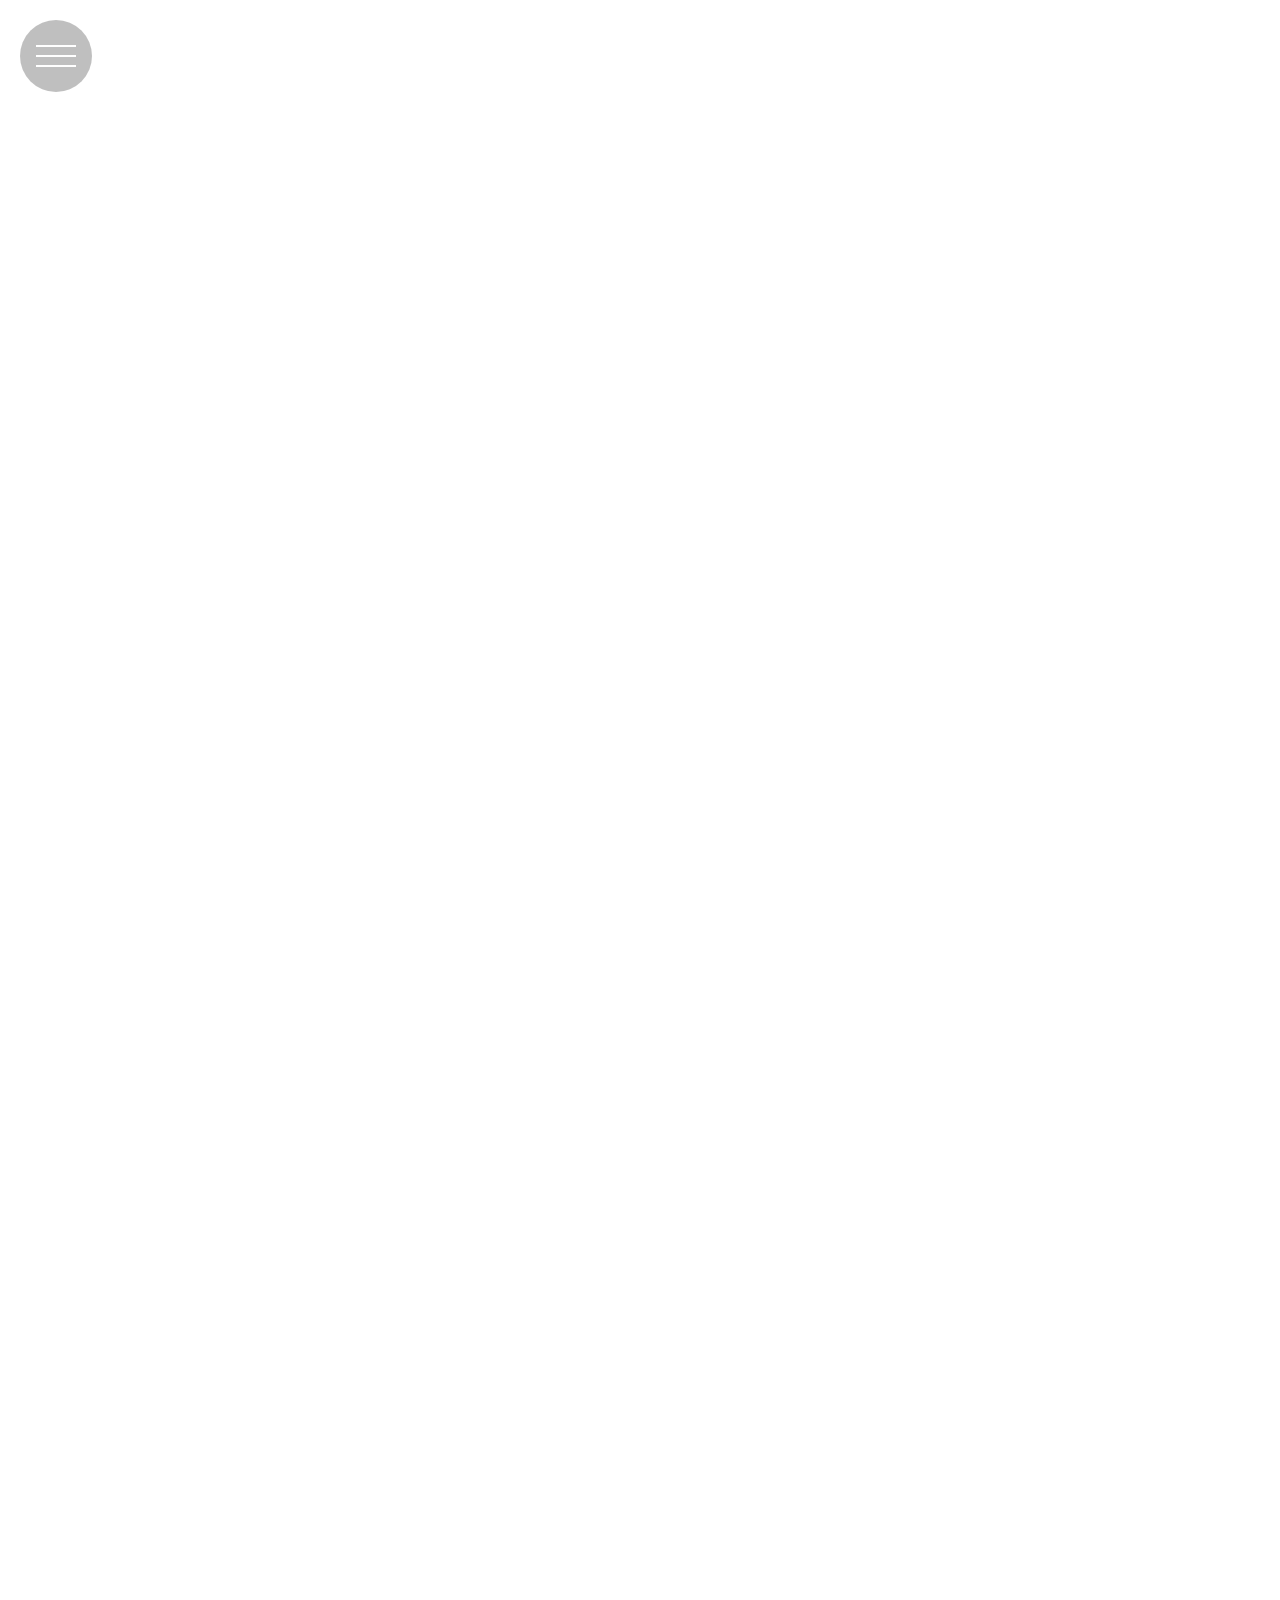
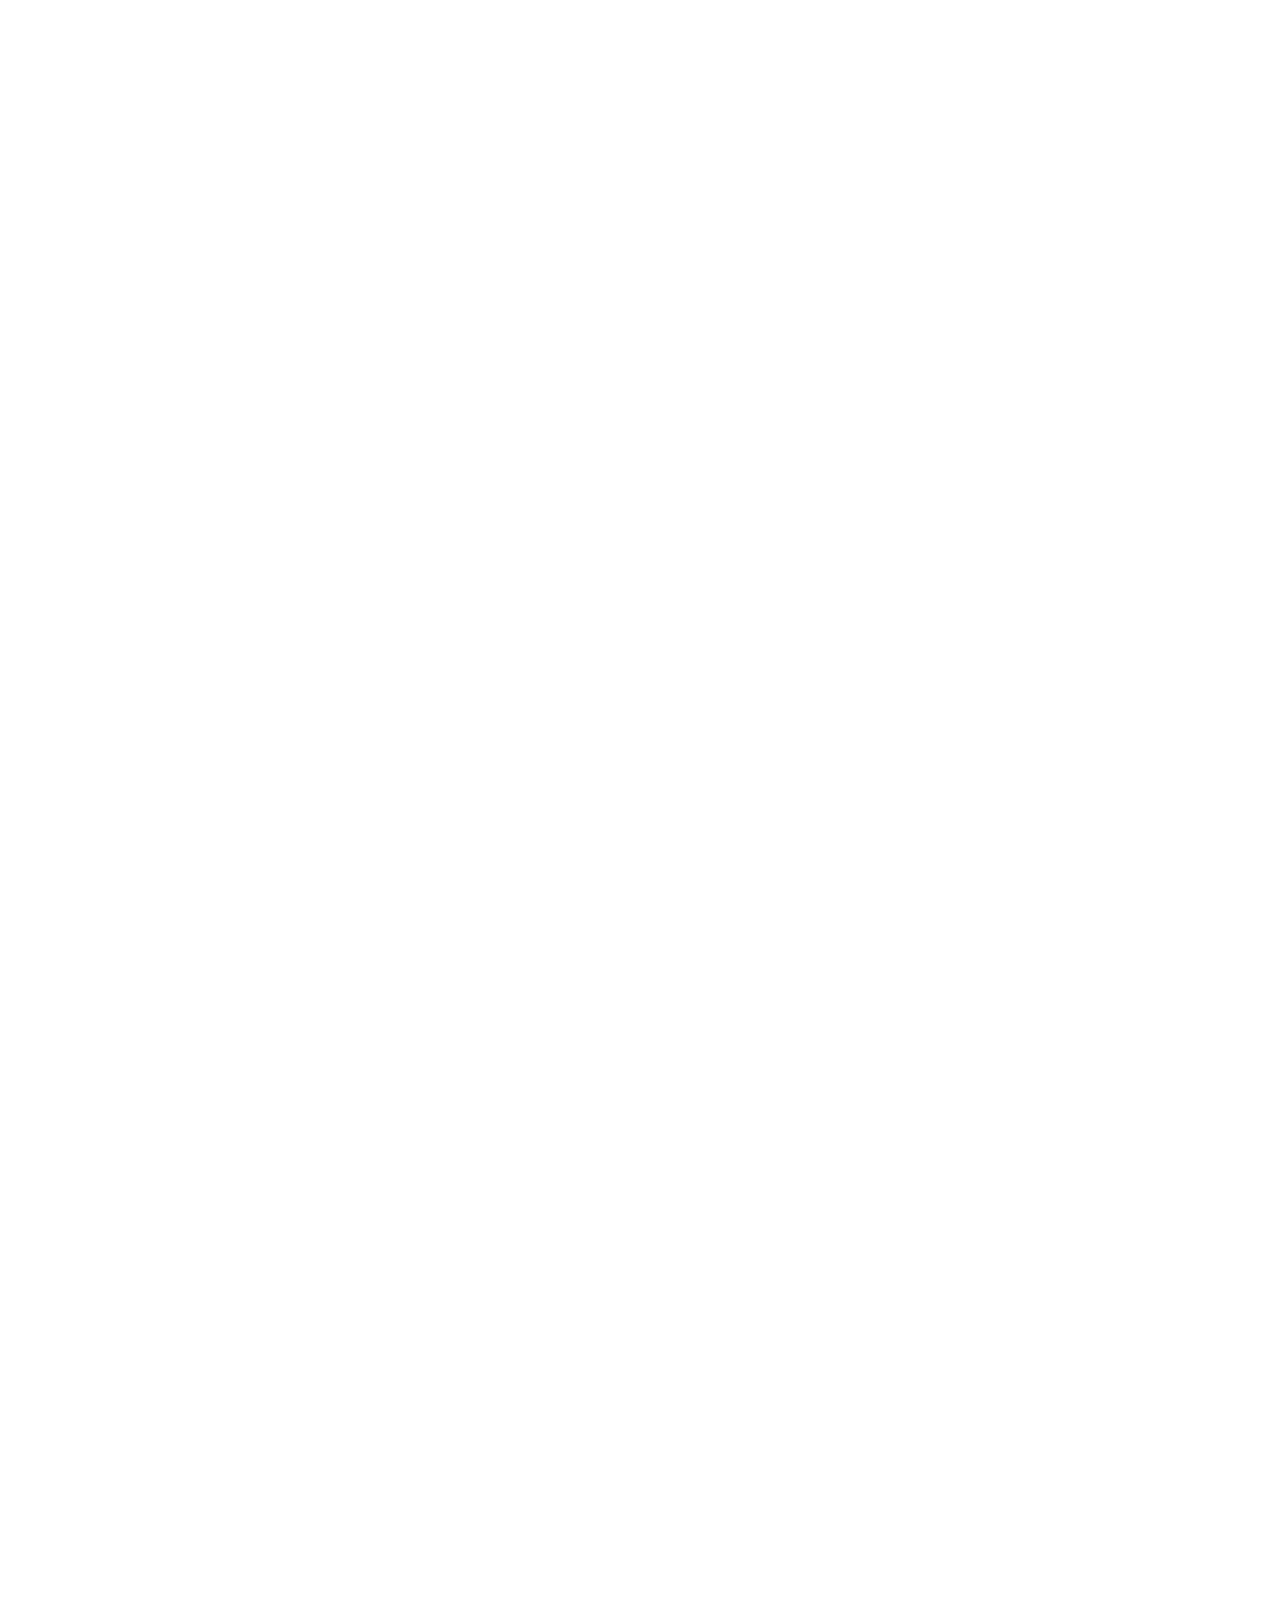
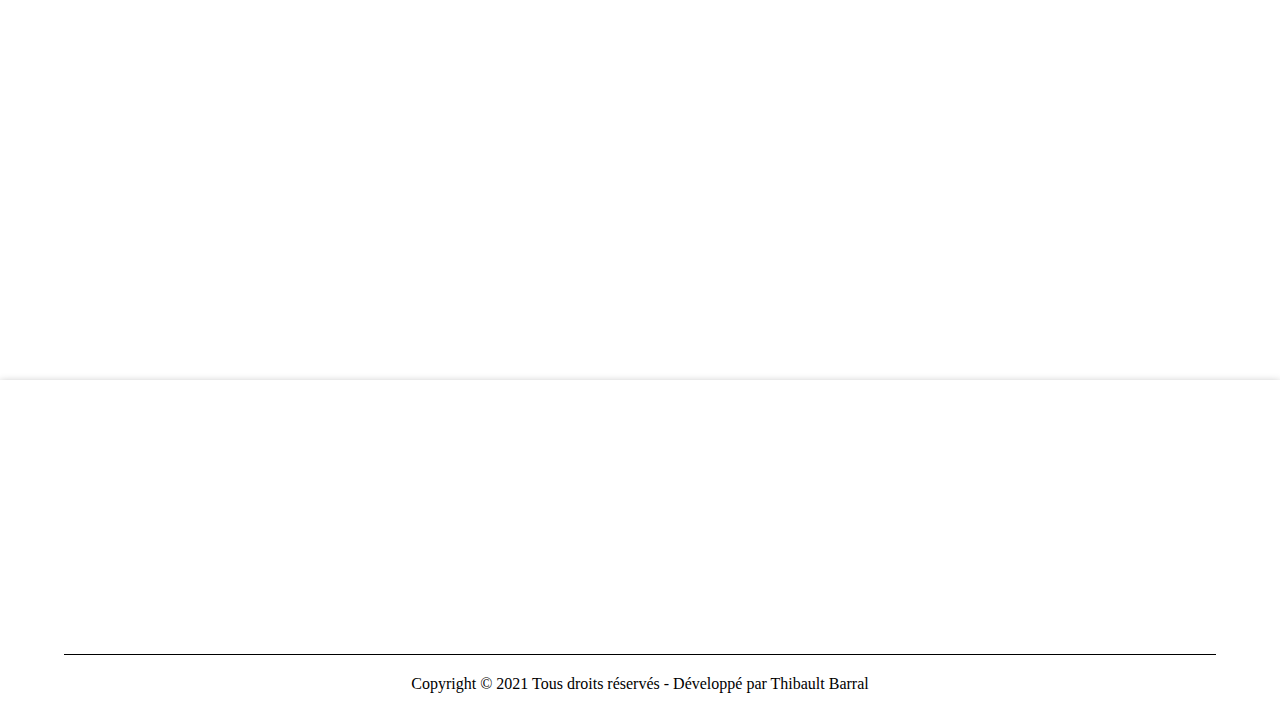
==== index.html @ 625fae6d "ajout vueweather" ====
<!DOCTYPE html>
<html lang="fr-FR">
<head>
    <meta charset="UTF-8">
    <title>Thibault Barral</title>
    <meta name="viewport" content="width=device-width, initial-scale=1.0">
    <link rel="icon" href="assets/media/images/logo.png">
    <link rel="stylesheet" href="assets/css/style.css">
    <meta name="Description" content="Portfolio de Thibault Barral">
    <meta name="Keywords" content="cv, Thibault Barral, portfolio">
    <meta name="Subject" content="Portfolio">
    <meta name="Author" content="Thibault Barral">
    <meta name="Publisher" content="GitHub">
    <meta name="Reply-To" content="thibault.barral3347@gmail.com">
    <meta name='language' content='FR'>
    <meta name='target' content='all'>
    <meta name='theme-color' content='#707070'>
    <script src="https://cdnjs.cloudflare.com/ajax/libs/jquery/3.5.1/jquery.min.js"></script>
</head>
<body>

    <!--Burger Menu-->
    <section>
        <div class="menu-wrap">
        <input type="checkbox" class="toggler">
        <div class="hamburger"><div></div></div>
        <div class="menu">
            <div>
            <div>
                <ul>
                <li><a href="#">Accueil</a></li>
                <li><a href="#apropos">À Propos</a></li>
                <li><a href="#portfolio">Portfolio</a></li>
                </ul>
            </div>
            </div>
        </div>
        </div>
    </section>

<header class="showcase reveal">
    <div class="container textcenter showcase-inner">
        <div class="reveal-1">
            <h1>Thibault Barral</h1>
        </div>
        <section class="row wrap xLarge-12 large-12 medium-12 small-12 xSmall-12 center white" style="margin-top: 20px;">
            <div class="xLarge-4 large-4 medium-12 small-12 xSmall-12">
                <div class="reveal-3">
                    <p>Mindset</p>
                </div>
            </div>
            <div class="xLarge-4 large-4 medium-12 small-12 xSmall-12 center">
                <div class="center  reveal-2">
                    <p>-</p>
                </div>
                <div class="reveal-3">
                    <p style="padding: 6px;" >Web Developer</p>
                </div>
                <div class="center  reveal-2">
                    <p>-</p>
                </div>
            </div>
            <div class="xLarge-4 large-4 medium-12 small-12 xSmall-12">
                <div class="reveal-3">
                    <p>Etudiant</p>
                </div>
            </div>
        </section>
    </div>
</header>

<main>

    <!--ESPACE section-->
    <section id="apropos" class="row wrap" style="height: 10vh;">
        <div class="xLarge-12 large-12 medium-12 small-12 xSmall-12">
        </div>
    </section>

    <!--Deuxième section-->
    <section class="row wrap">
        <div class="xLarge-12 large-12 medium-12 small-12 xSmall-12">
            <div class="center column reveal">
                <div class="padd-around title center reveal-1">
                    <h1 style="font-size: 3em;">
                        À Propos</h1>
                </div>
                <div class="line reveal-2"></div>
                <div class="padd-around column apropos reveal-3">
                    <p>Je suis passionné d'informatique depuis tout petit. 
                        Diplômé d'un bac Scientifique, je m'intéresse aux sciences et d'autant plus aux nouvelles technologies qui nous entourent chaque jour. 
                        Etudiant en première année DevOps/SysOps à l'EPSI Bordeaux.
                    </p>
                    <a style="font-weight: 400; margin-top: 10px;" id="cv" href="assets/media/images/Curriculum Vitæ Thibault Barral.pdf" download="Curriculum Vitæ Thibault Barral.pdf">
                        Voici mon Curriculum vitæ
                    </a>
                </div>
            </div>
        </div>
    </section>

    <!--ESPACE section-->
    <section class="row wrap" style="height: 10vh;">
        <div class="xLarge-12 large-12 medium-12 small-12 xSmall-12">
        </div>
    </section>

    <!--Troisième section-->
    <section id="bloc" class="row wrap white reveal">
        <div class="xLarge-4 large-4 medium-12 small-12 xSmall-12 reveal-1">
            <div class="padd-around">
                <div class="padd-around column bloc">
                    <div class="center">
                        <h3>Compétences :</h3>
                    </div>
                    <div class="skills">
                        <div class="skill">
                            <div class="skill-name">HTML/CSS</div>
                            <div class="skill-bar">
                                <div class="skill-per" per="70"></div>
                            </div>
                        </div>
                        
                        <div class="skill">
                            <div class="skill-name">JS</div>
                            <div class="skill-bar">
                                <div class="skill-per" per="10"></div>
                            </div>
                        </div>
                        
                        <div class="skill">
                            <div class="skill-name">Linux</div>
                            <div class="skill-bar">
                                <div class="skill-per" per="20"></div>
                            </div>
                        </div>

                        <div class="skill">
                            <div class="skill-name">Vs Code</div>
                            <div class="skill-bar">
                                <div class="skill-per" per="50"></div>
                            </div>
                        </div>
                    
                        <div class="skill">
                            <div class="skill-name">Git / GitHub</div>
                            <div class="skill-bar">
                                <div class="skill-per" per="40"></div>
                            </div>
                        </div>
                    
                        <div class="skill">
                            <div class="skill-name">Adobe XD</div>
                            <div class="skill-bar">
                                <div class="skill-per" per="60"></div>
                            </div>
                        </div>
                    </div>
                </div>
            </div>
        </div>
        <div class="xLarge-4 large-4 medium-12 small-12 xSmall-12 reveal-2">
            <div class="padd-around">
                <div class="padd-around column bloc">
                    <div class="center">
                        <h3>Centres d'intérêt :</h3>
                    </div>
                    <div class="skills">
                        <div class="skill">
                            <div class="skill-name">Tennis de table</div>
                            <div class="skill-bar">
                                <div class="skill-per" per="100"></div>
                            </div>
                        </div>
                        
                        <div class="skill">
                            <div class="skill-name">Sciences</div>
                            <div class="skill-bar">
                                <div class="skill-per" per="70"></div>
                            </div>
                        </div>
                        
                        <div class="skill">
                            <div class="skill-name">Business</div>
                            <div class="skill-bar">
                                <div class="skill-per" per="50"></div>
                            </div>
                        </div>
                    </div>
                </div>
            </div>
        </div>
        <div class="xLarge-4 large-4 medium-12 small-12 xSmall-12 reveal-3">
            <div class="padd-around">
                <div class="padd-around column bloc">
                    <div class="center">
                        <h3>Ambitions :</h3>
                    </div>
                    <div class="skill-name">
                        <p>Continuer à développer tous les jours</p>
                    </div>
                    <div class="skill-name">
                        <p>Monter un e-commerce</p>
                    </div>
                    <div class="skill-name">
                        <p>Se dépasser chaque jour</p>
                    </div>
                </div>
            </div>
        </div>
    </section>

    <!--ESPACE section-->
    <section id="portfolio" class="row wrap" style="height: 10vh;">
        <div class="xLarge-12 large-12 medium-12 small-12 xSmall-12">
        </div>
    </section>

    <!--Quatrième section-->
    <section class="row wrap">
        <div class="padd-around center column reveal">
            <div class="padd-around title center reveal-1">
                <h1 style="font-size: 3em;">
                    Portfolio
                </h1>
            </div>
            <div class="line reveal-2"></div>
            <div id="prtfl" class="row wrap">
                <div class="xLarge-4 large-4 medium-12 small-12 xSmall-12 reveal-3">
                    <div class="padd-around column center">
                        <img src="assets/media/images/mockup-ordi.jpg" alt="mockup puresweat">
                        <a target="_blank" href="https://github.com/PuresweatApp">
                            <h2>Puresweat</h2>
                        </a>
                        <p>Puresweat est une application pour trouver le meilleur terrain de basket et de foot près de Bordeaux et ses alentours</p>
                    </div>
                </div>
                <div class="xLarge-4 large-4 medium-12 small-12 xSmall-12 reveal-3">
                    <div class="padd-around column center">
                        <img src="assets/media/images/mockup-ordi scuderia ferrari.jpg.png" alt="mockup Scuderia-Ferrari">
                        <a target="_blank" href="https://github.com/ThibaultBarral/Scuderia-Ferrari">
                            <h2>Scuderia Ferrari</h2>
                        </a>
                        <p>Scuderia Ferrari est un site réalisé en classe à partir de php et phpMyAdmin</p>
                    </div>
                </div>
                <div class="xLarge-4 large-4 medium-12 small-12 xSmall-12 reveal-3">
                    <div class="padd-around column center">
                        <img src="assets/media/images/mockup vueweather.png" alt="mockup vueweather">
                        <a target="_blank" href="https://github.com/ThibaultBarral/VueWeather">
                            <h2>VueWeather</h2>
                        </a>
                        <p>VueWeather est une application web développée en VueJS</p>
                    </div>
                </div>
                <div class="xLarge-4 large-4 medium-12 small-12 xSmall-12 reveal-3">
                    <div class="padd-around column center">
                        <img src="assets/media/images/mockup-ordi construction.png" alt="mockup construction">
                        <a href="">
                            <h2>Coming soon ...</h2>
                        </a>
                        <p>En cours de développement</p>
                    </div>
                </div>
            </div>
        </div>
    </section>

    <!--ESPACE section-->
    <section class="row wrap" style="height: 10vh;">
        <div class="xLarge-12 large-12 medium-12 small-12 xSmall-12">
        </div>
    </section>

</main>

<!--Pied de page-->
<footer>
    <section class="row wrap reveal" style="justify-content: center;">
        <div class="xLarge-6 large-6 medium-12 small-12 xSmall-12 center">
            <div class="padd-around ">
                <p class="reveal-1">
                    <img class="footer-logo" src="assets/media/images/maplocalization_89142.svg" alt="logo localisation">
                    Localisation
                </p>
                <ul class="reveal-2">
                    <li>Bordeaux et ses alentours</li>
                    <li>Toute la France par télé-travail</li>
                </ul>
            </div>
        </div>
        <div class="xLarge-6 large-6 medium-12 small-12 xSmall-12 center">
            <div class="padd-around">
                <p class="reveal-1">
                    <img class="footer-logo" src="assets/media/images/logo.png" alt="logo thibault barral">
                    Contact
                </p>
                <ul class="reveal-2">
                    <li>
                        <a href="mailto:thibault.barral3347@gmail.com">Email : thibault.barral3347@gmail.com</a>
                    </li>
                    <li>
                        <a href="tel:+33675976932">Tel : 06 75 97 69 32</a>
                    </li>
                </ul>
            </div>
        </div>
        <div class="linefooter"></div>
        <div class="padd-around" style="text-align: center; line-height: normal;">
            Copyright © 2021 Tous droits réservés - Développé par Thibault Barral
        </div>
    </section>
</footer>

<script>
    $('.skill-per').each(function(){
        var $this = $(this);
        var per = $this.attr('per');
        $this.css("width",per+'%');
        $({animatedValue: 0}).animate({animatedValue: per},{
            duration: 1000,
            step: function(){
                $this.attr('per', Math.floor(this.animatedValue) + '%');
            },
            complete: function(){
                $this.attr('per', Math.floor(this.animatedValue) + '%');
            }
        });
    });
</script>
<script type="text/javascript" src="assets/js/script.js"></script>
</body>
</html>
---- assets/css/style.css ----
@import url(fonts.css);
@import url(reboot.css);
@import url(responsive.css);

html {
    scroll-behavior: smooth;
}

body {
    margin: 0;
    padding: 0;
    box-sizing: border-box;
    background-color: #ffffff;
    color: #707070;
}

section {
    width: 100%;
}

.row {
    display: flex;
}

.wrap {
    flex-wrap: wrap;
}

.margin-around {
    display: flex;
    margin: 20px;
    width: calc(100% - 40px);
}

.padd-around {
    display: flex;
    padding: 20px;
    width: calc(100% - 40px);
}

.column {
    display: flex;
    flex-direction: column;
}

.center {
    display: flex;
    justify-content: center;
    align-items: center;
}

.x-center {
    justify-content: center;
}

.y-center {
    align-items: center;
}

.active a {
    color: white;
}

header {
    display: flex;
    justify-content: space-between;
    align-items: center;
}

main {
    display: flex;
    flex-direction: column;
    justify-content: flex-start;
    align-items: flex-start;
    width: 100%;
}

/*=============================================================
                            Burger Menu
=============================================================*/
/* CORE STYLES */
:root {
    --primary-color: rgba(169,169,169, 0.75);
    --overlay-color: rgba(169,169,169, 0.75);
    --menu-speed: 0.75s;
}
  
.container {
    max-width: 960px;
    margin: auto;
    overflow: hidden;
    padding: 0 3rem;
}
  
.showcase {
    color: #fff;
    height: 100vh;
    position: relative;
}
  
.showcase:before {
    content: '';
    background: url("../media/images/Channel-Art-lifestyle.png") no-repeat center center/cover;
    position: absolute;
    top: 0;
    left: 0;
    width: 100%;
    height: 100%;
    z-index: -1;
}
  
.showcase .showcase-inner {
    display: flex;
    flex-direction: column;
    align-items: center;
    justify-content: center;
    text-align: center;
    height: 100%;
}
  
.showcase p {
    font-size: 1.3rem;
}
  
/* MENU STYLES */
.menu-wrap {
    position: fixed;
    top: 0;
    left: 0;
    z-index: 1;
}
  
.menu-wrap .toggler {
    position: absolute;
    top: 22px;
    left: 22px;
    z-index: 2;
    cursor: pointer;
    width: 60px;
    height: 60px;
    padding: 1rem;
    opacity: 0;
    display: flex;
    align-items: center;
    justify-content: center;
}
  
.menu-wrap .hamburger {
    position: absolute;
    top: 0;
    left: 0;
    border-radius: 50px;
    z-index: 1;
    width: 40px;
    height: 40px;
    margin: 20px;
    padding: 1rem;
    background: var(--primary-color);
    display: flex;
    align-items: center;
    justify-content: center;
}
  
/* Hamburger Line */
.menu-wrap .hamburger > div {
    position: relative;
    flex: none;
    width: 100%;
    height: 2px;
    background: #fff;
    display: flex;
    align-items: center;
    justify-content: center;
    transition: all 0.4s ease;
}
  
/* Hamburger Lines - Top & Bottom */
.menu-wrap .hamburger > div::before,
.menu-wrap .hamburger > div::after {
    content: '';
    position: absolute;
    z-index: 1;
    top: -10px;
    width: 100%;
    height: 2px;
    background: inherit;
}
  
/* Moves Line Down */
.menu-wrap .hamburger > div::after {
    top: 10px;
}
  
/* Toggler Animation */
.menu-wrap .toggler:checked + .hamburger > div {
    transform: rotate(135deg);
}
  
/* Turns Lines Into X */
.menu-wrap .toggler:checked + .hamburger > div:before,
.menu-wrap .toggler:checked + .hamburger > div:after {
    top: 0;
    transform: rotate(90deg);
}
  
/* Rotate On Hover When Checked */
.menu-wrap .toggler:checked:hover + .hamburger > div {
    transform: rotate(225deg);
}
  
/* Show Menu */
.menu-wrap .toggler:checked ~ .menu {
    visibility: visible;
}
  
.menu-wrap .toggler:checked ~ .menu > div {
    transform: scale(1);
    transition-duration: var(--menu-speed);
}
  
.menu-wrap .toggler:checked ~ .menu > div > div {
    opacity: 1;
    transition:  opacity 0.4s ease 0.4s;
}
  
.menu-wrap .menu {
    position: fixed;
    top: 0;
    left: 0;
    width: 100%;
    height: 100%;
    visibility: hidden;
    overflow: hidden;
    display: flex;
    align-items: center;
    justify-content: center;
}
  
.menu-wrap .menu > div {
    background: rgb(169 169 169 / 90%);
    border-radius: 50%;
    width: 250vw;
    height: 250vw;
    display: flex;
    flex: none;
    align-items: center;
    justify-content: center;
    transform: scale(0);
    transition: all 0.4s ease;
}
  
.menu-wrap .menu > div > div {
    text-align: center;
    max-width: 90vw;
    max-height: 100vh;
    opacity: 0;
    transition: opacity 0.4s ease;
}
  
.menu-wrap .menu > div > div > ul > li {
    list-style: none;
    color: #fff;
    font-size: 1.5rem;
    padding: 1rem;
}
  
.menu-wrap .menu > div > div > ul > li > a {
    color: inherit;
    text-decoration: none;
    transition: color 0.4s ease;
}

/*=============================================================
                            FOOTER
=============================================================*/
.footer-logo {
    width: 40px;
    margin-right: 15px;
}

footer {
    color: black;
    box-shadow: 0 2px 8px rgba(0, 0, 0, 0.3);
}

footer .padd-around {
    display: flex;
    flex-direction: column;
    justify-content: flex-start;
    align-items: center;
}

footer .padd-around ul li {
    display: flex;
    justify-content: flex-start;
    align-items: center;
    width: 100%;
    padding: 5px 0;
}

footer .padd-around p {
    color: #000000;
    display: flex;
    justify-content: flex-start;
    align-items: center;
    margin-bottom: 20px;
    font-size: 22px;
}

.linefooter {
    margin-top: 10px;
    height: 1px;
    width: 90%;
    background-color: black;
}

/*=============================================================
                            TEXT
=============================================================*/
.textcenter {
    display: flex;
    justify-content: center;
    font-weight: 300;
    text-transform: uppercase;
    font-size: 32px;
    text-align: center;
    align-items: center;
    color: white;
}

.white {
    color: #ffffff;
}

.title {
    font-weight: 700!important;
}

.line {
    height: 2px;
    width: 150px;
    background-color: #707070;
}

.apropos {
    text-align: center!important;
    max-width: 720px!important;
    margin-bottom: 32px!important;
    margin-right: auto!important;
    margin-left: auto!important;
    letter-spacing: .0125em!important;
    font-size: 1.25rem!important;
    line-height: 2rem;
    font-weight: 300;
}

#cv:hover {
    text-decoration: underline;
}

/*=============================================================
                            BLOC
=============================================================*/
.bloc {
    border-radius: 10px;
    box-shadow: 4px 4px 8px rgba(0, 0, 0, 0.3);
    margin: 20px 0;
    background-color: #707070;
}

#bloc h3  p{
    margin-bottom: 12px;
}

.skills {
    width: 110%;
    max-width: 100%;
}

.skill-name {
    font-size: 15px;
    text-transform: uppercase;
    margin: 20px 0;
    margin-bottom: 9px;
}

.skill-bar {
    height: 6px;
    background: #cacaca;
    border-radius: 8px;
}

.skill-per {
    height: 6px;
    background-color: #edc531;
    border-radius: 8px;
    width: 0;
    transition: 1s linear;
    position: relative;
}

.skill-per::before {
    content: attr(per);
    position: absolute;
    padding: 4px;
    background-color: #000;
    color: #fff;
    font-size: 12px;
    border-radius: 4px;
    top: -35px;
    right: 0;
    transform: translateX(50%);
}

.skill-per::after {
    content: '';
    position: absolute;
    width: 8px;
    height: 8px;
    background-color: #000;
    top: -19px;
    right: 0;
    transform: translateX(50%) rotate(45deg);
    border-radius: 2px;
}

/*=============================================================
                            PORTFOLIO
=============================================================*/
#prtfl img {
    width: 90%;
    border-radius: 10px;
}

#prtfl h2 {
    text-transform: uppercase;
    margin-top: 20px;
    margin-bottom: 15px;
}

#prtfl h2:hover {
    text-decoration: underline;
}

#prtfl p {
    text-align: center!important;
    margin-right: 30px!important;
    margin-left: 30px!important;
    line-height: 1.2em;
}

/*=============================================================
                    La partie du tunning
=============================================================*/
.btn {
    transition-duration: 0.4s;
    border: 2px solid #555555;
    padding: 10px 24px;
    text-align: center;
    text-decoration: none;
    display: inline-block;
    border-radius: 12px;
    font-size: 16px;
  }

.btn:hover {
    background-color: #555555;
    color: white;
}

.reveal [class*="reveal-"] {
    opacity: 0!important;
    transform: translateY(20px)!important;
}

[class*="reveal-"]{
    transition: 2s cubic-bezier(.5, 0, 0, 1);
}

.reveal-2 {
    transition-delay: .3s;
}

.reveal-3 {
    transition-delay: .5s;
}

@media (prefers-reduced-motion: reduce) {
    .reveal [class*="reveal-"] {
        opacity: 1!important;
        transform: translateY(0px)!important;
    }
    [class*="reveal-"]{
        transition-duration: 0s!important;
        transition-delay: 0s!important;
    }
}
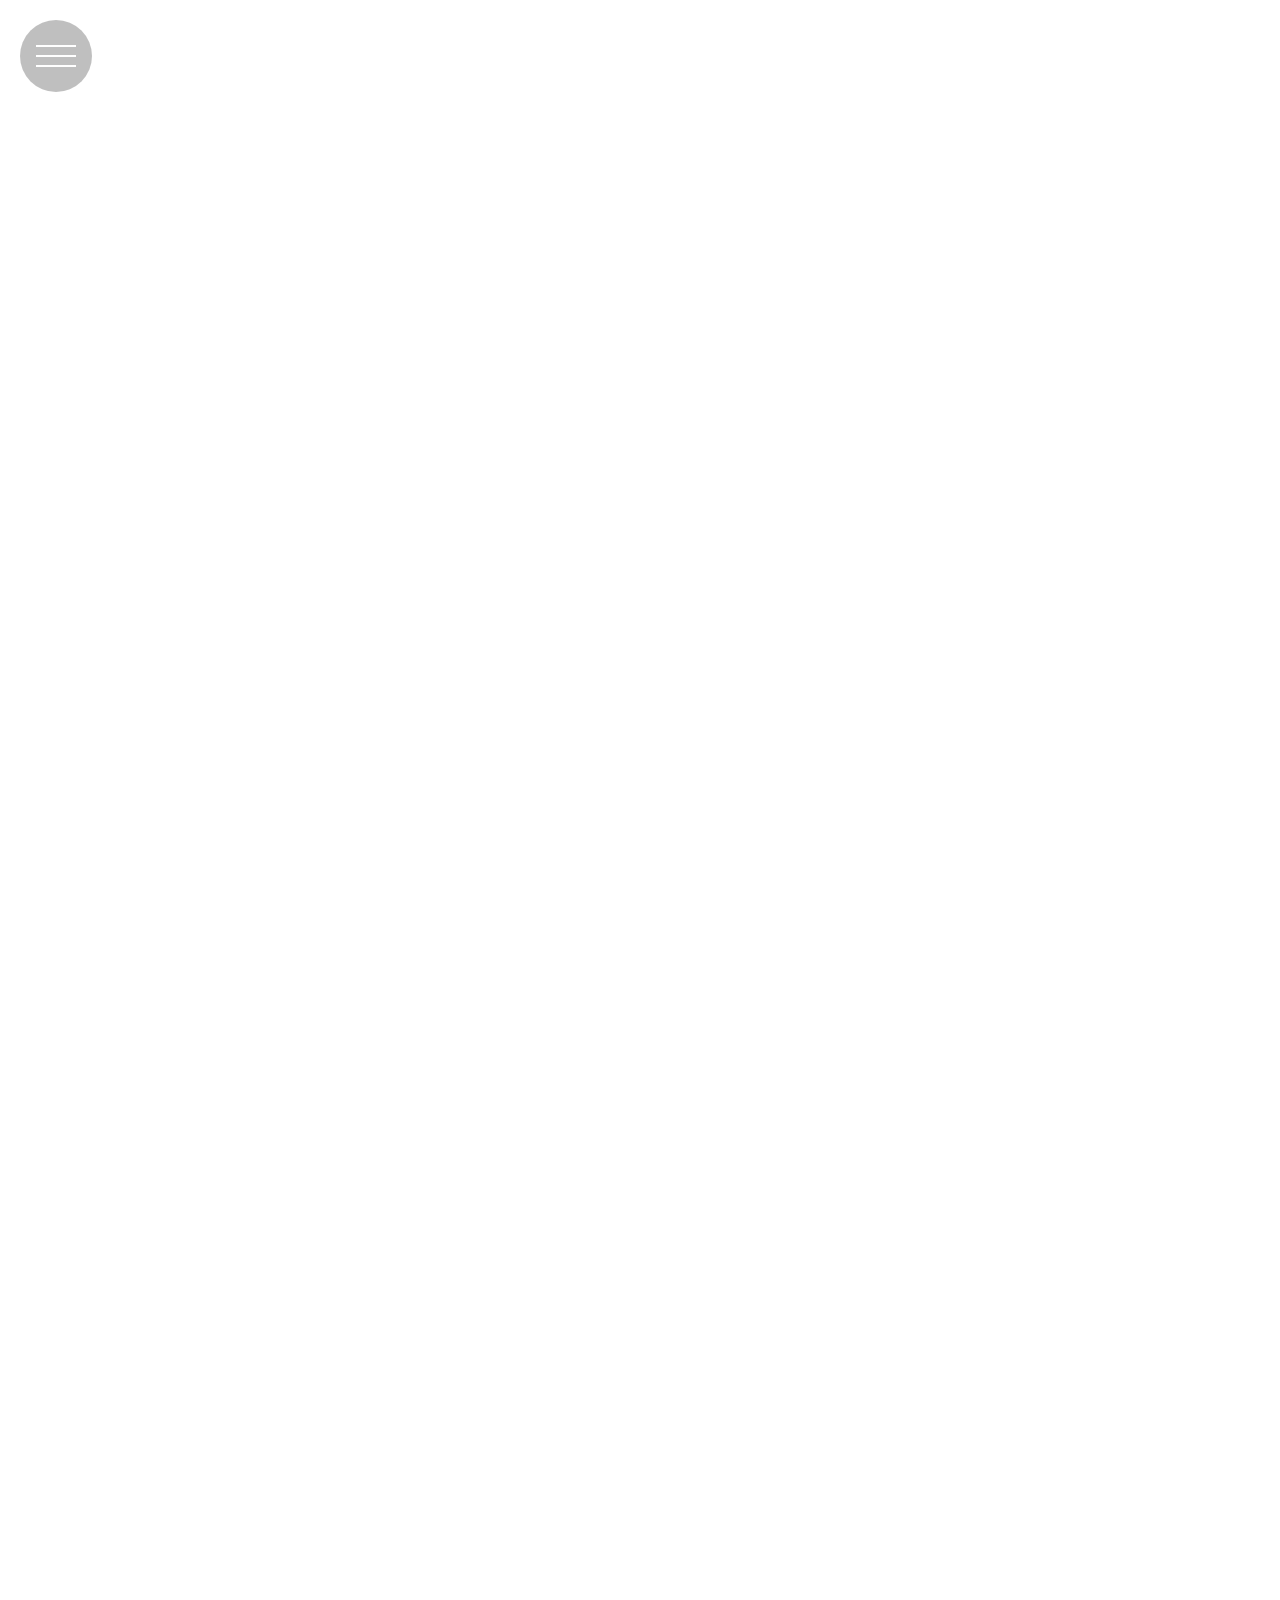
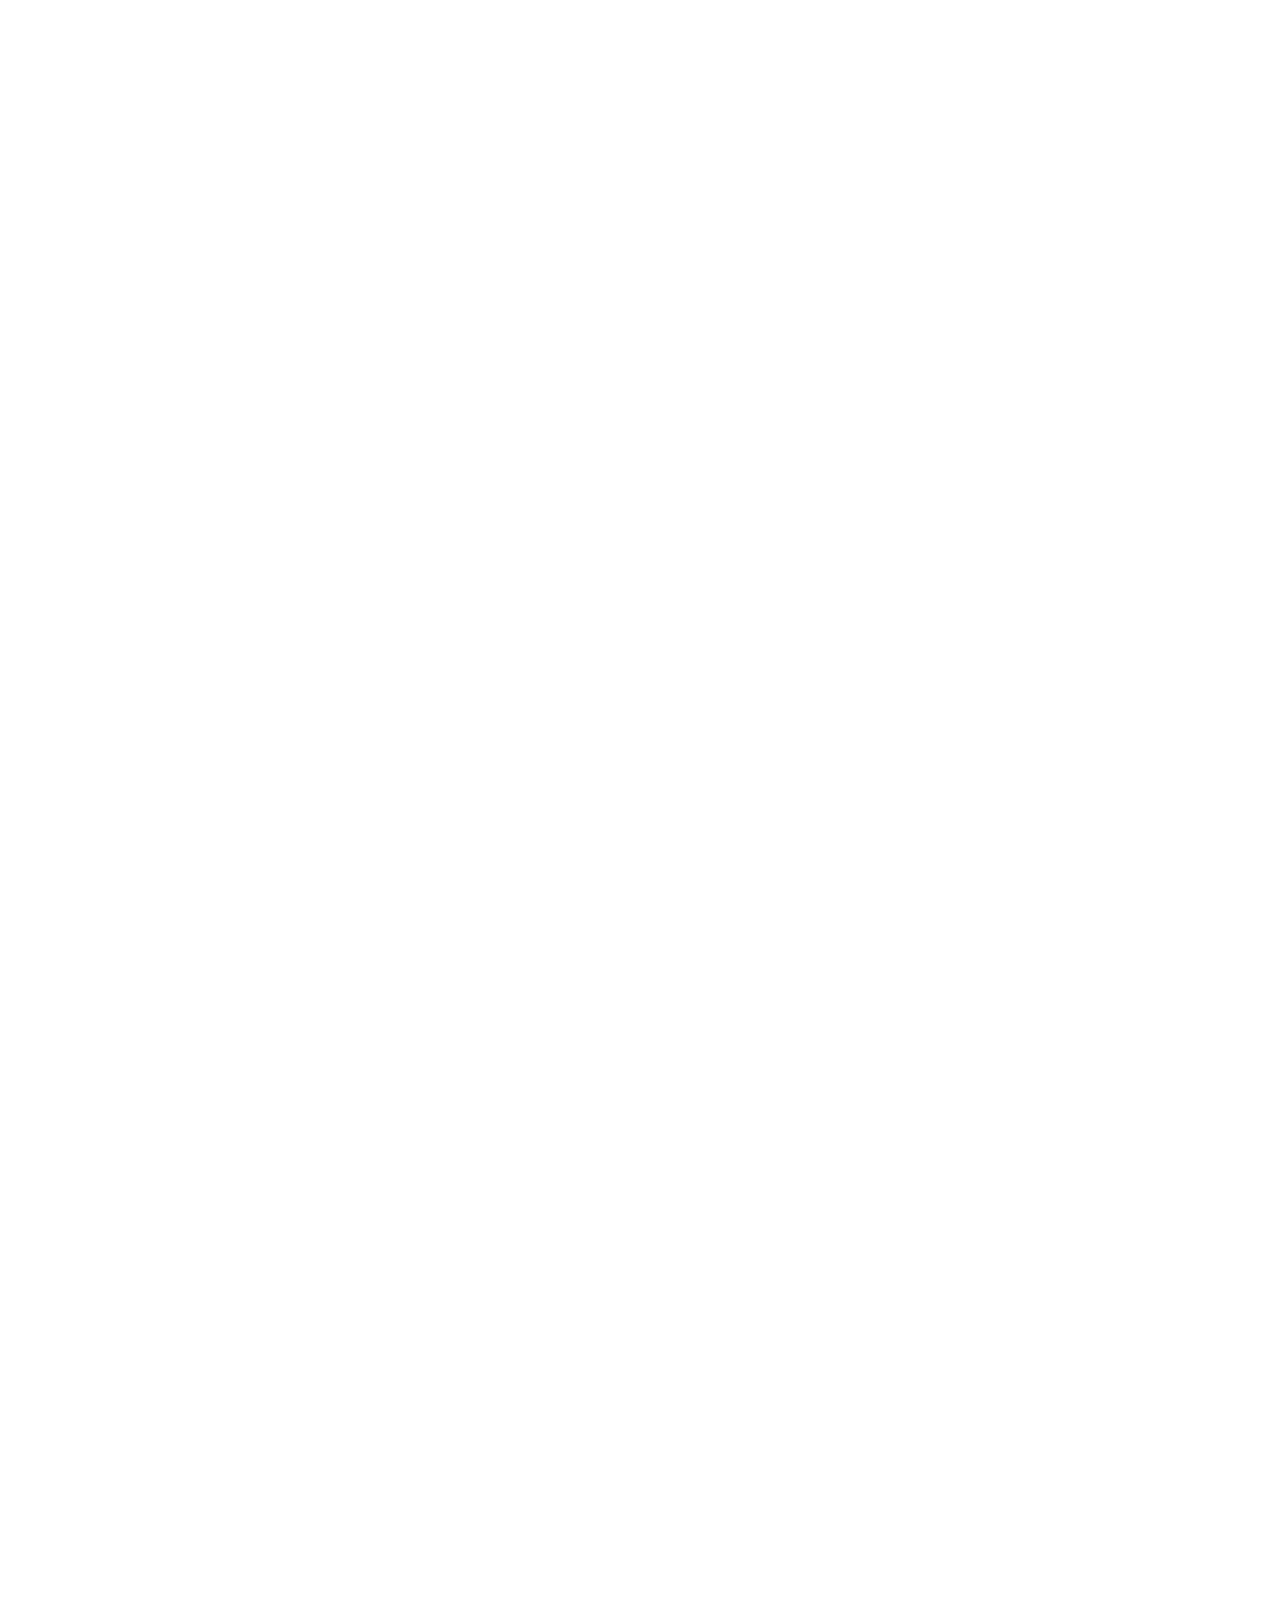
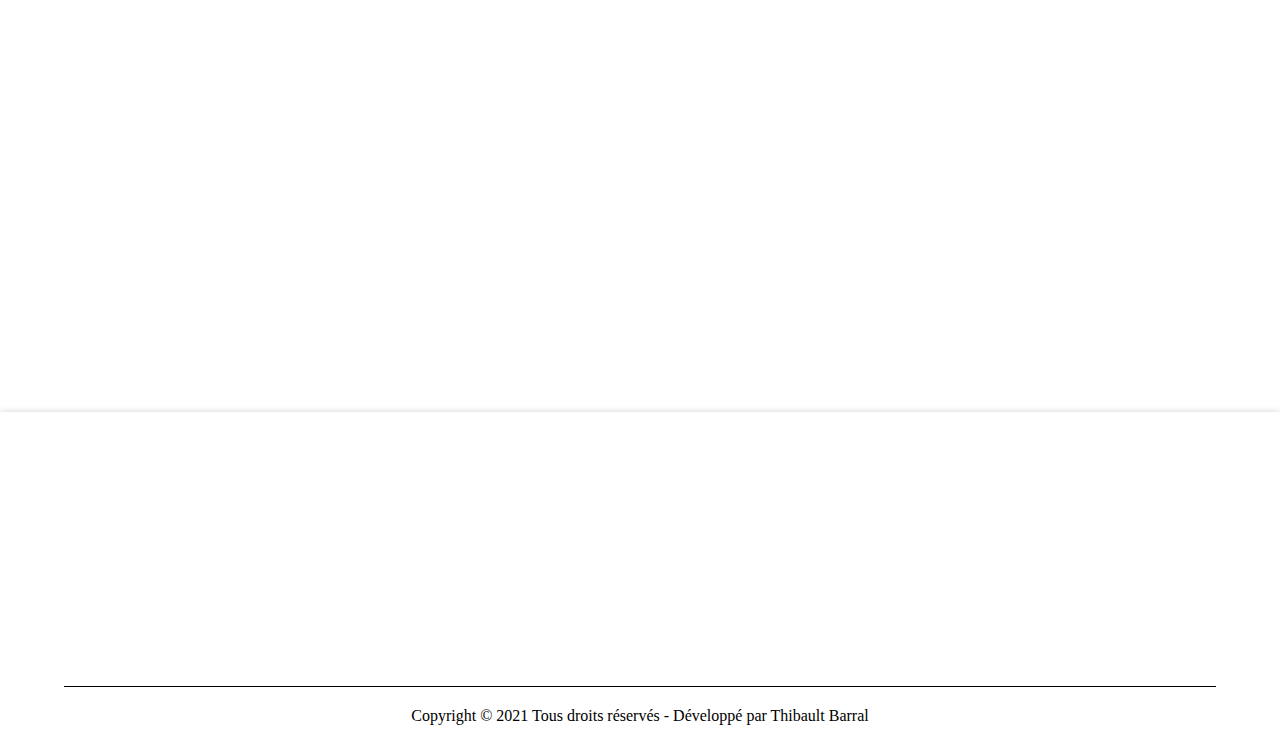
==== commit ff65934a: "prtfl : letter spacing + description vueweather" ====
--- a/index.html
+++ b/index.html
@@ -28,7 +28,7 @@
             <div>
             <div>
                 <ul>
-                <li><a href="#">Accueil</a></li>
+                <li><a href="">Accueil</a></li>
                 <li><a href="#apropos">À Propos</a></li>
                 <li><a href="#portfolio">Portfolio</a></li>
                 </ul>
@@ -82,12 +82,12 @@
         <div class="xLarge-12 large-12 medium-12 small-12 xSmall-12">
             <div class="center column reveal">
                 <div class="padd-around title center reveal-1">
-                    <h1 style="font-size: 3em;">
+                    <h1 style="font-size: 3em; text-transform: uppercase; letter-spacing: 1px;">
                         À Propos</h1>
                 </div>
                 <div class="line reveal-2"></div>
                 <div class="padd-around column apropos reveal-3">
-                    <p>Je suis passionné d'informatique depuis tout petit. 
+                    <p style="letter-spacing: 1px;">Je suis passionné d'informatique depuis tout petit. 
                         Diplômé d'un bac Scientifique, je m'intéresse aux sciences et d'autant plus aux nouvelles technologies qui nous entourent chaque jour. 
                         Etudiant en première année DevOps/SysOps à l'EPSI Bordeaux.
                     </p>
@@ -220,7 +220,7 @@
     <section class="row wrap">
         <div class="padd-around center column reveal">
             <div class="padd-around title center reveal-1">
-                <h1 style="font-size: 3em;">
+                <h1 style="font-size: 3em; text-transform: uppercase; letter-spacing: 1px;">
                     Portfolio
                 </h1>
             </div>
@@ -247,10 +247,10 @@
                 <div class="xLarge-4 large-4 medium-12 small-12 xSmall-12 reveal-3">
                     <div class="padd-around column center">
                         <img src="assets/media/images/mockup vueweather.png" alt="mockup vueweather">
-                        <a target="_blank" href="https://github.com/ThibaultBarral/VueWeather">
+                        <a target="_blank" href="https://vue-weather-sand.vercel.app/">
                             <h2>VueWeather</h2>
                         </a>
-                        <p>VueWeather est une application web développée en VueJS</p>
+                        <p>VueWeather est une application web météo développée en VueJS à l'aide d'une API "OpenWeather"</p>
                     </div>
                 </div>
                 <div class="xLarge-4 large-4 medium-12 small-12 xSmall-12 reveal-3">
--- a/assets/css/style.css
+++ b/assets/css/style.css
@@ -100,7 +100,7 @@
   
 .showcase:before {
     content: '';
-    background: url("../media/images/Channel-Art-lifestyle.png") no-repeat center center/cover;
+    background: url("../media/images/Channel-Art-lifestyle.png") no-repeat fixed center center/cover;
     position: absolute;
     top: 0;
     left: 0;
@@ -368,8 +368,13 @@
     background-color: #707070;
 }
 
-#bloc h3  p{
-    margin-bottom: 12px;
+#bloc h3 p{
+    margin-bottom: 10px;
+}
+
+h3 {
+    letter-spacing: 2px;
+    text-transform: uppercase;
 }
 
 .skills {
@@ -386,13 +391,13 @@
 
 .skill-bar {
     height: 6px;
-    background: #cacaca;
+    background: #808080;
     border-radius: 8px;
 }
 
 .skill-per {
     height: 6px;
-    background-color: #edc531;
+    background-color: whitesmoke;
     border-radius: 8px;
     width: 0;
     transition: 1s linear;
@@ -433,9 +438,11 @@
 }
 
 #prtfl h2 {
+    text-align: center!important;
     text-transform: uppercase;
     margin-top: 20px;
     margin-bottom: 15px;
+    letter-spacing: 2px;
 }
 
 #prtfl h2:hover {
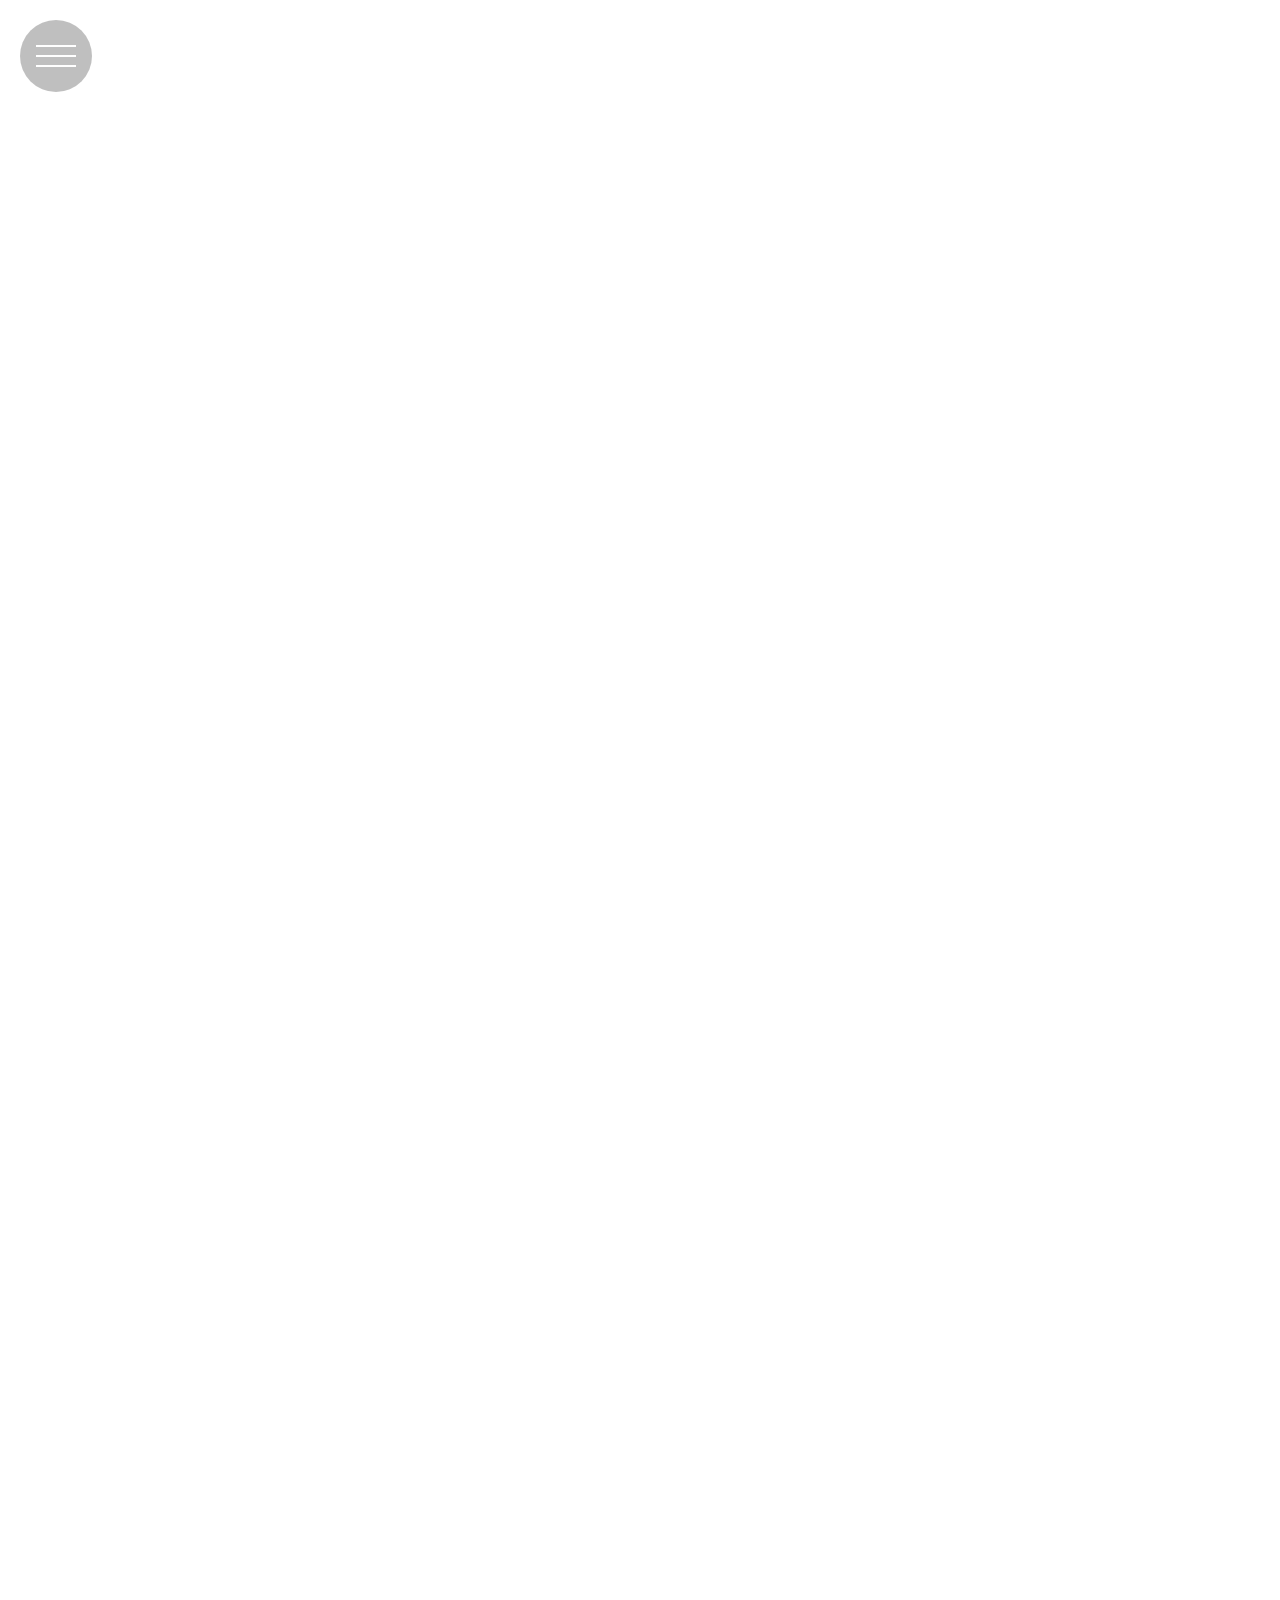
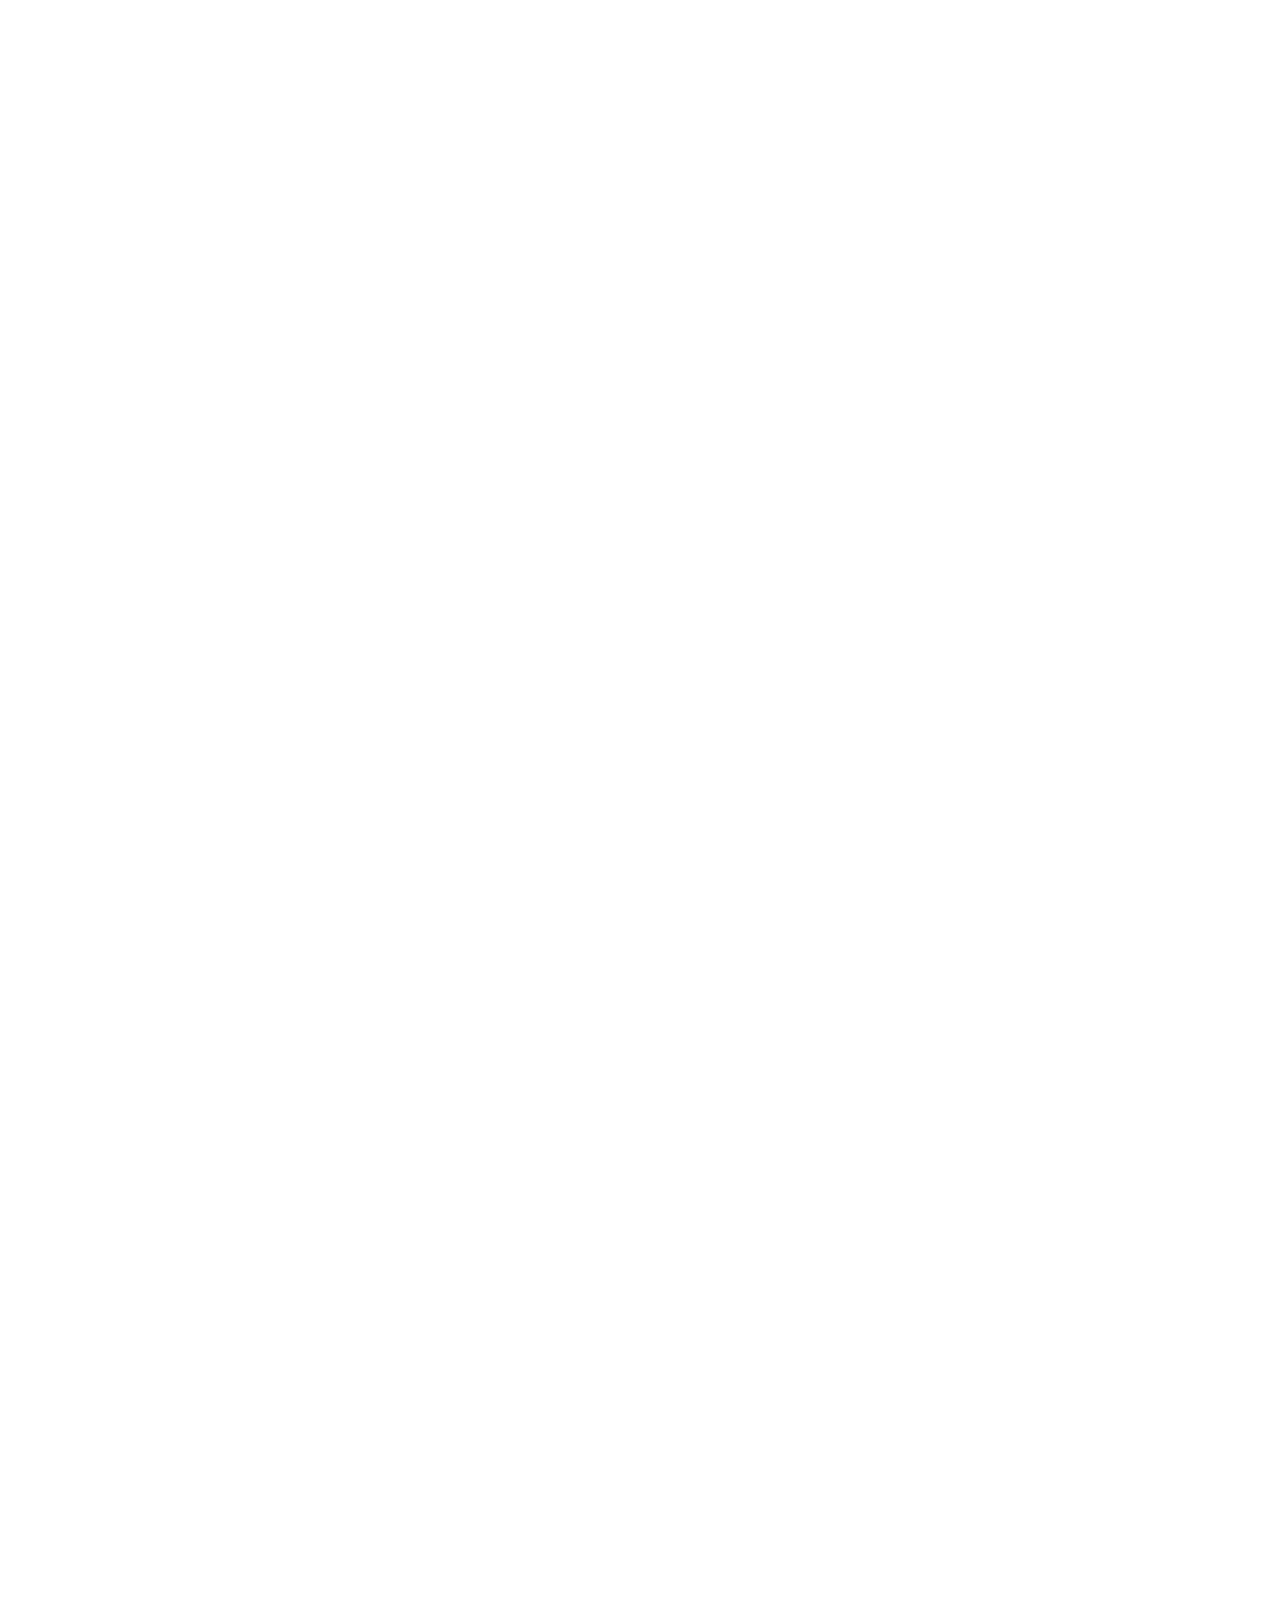
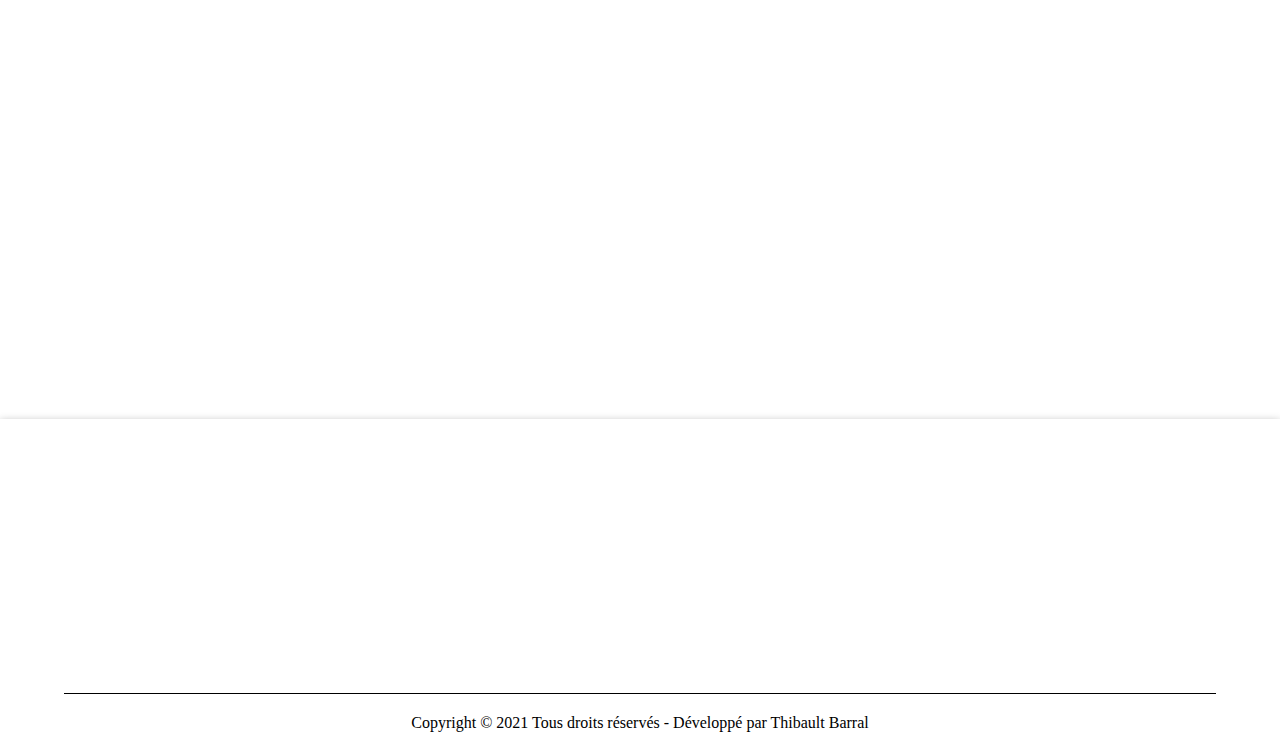
==== commit 6013b24d: "new link" ====
--- a/index.html
+++ b/index.html
@@ -16,6 +16,7 @@
     <meta name='target' content='all'>
     <meta name='theme-color' content='#707070'>
     <script src="https://cdnjs.cloudflare.com/ajax/libs/jquery/3.5.1/jquery.min.js"></script>
+    <link rel="stylesheet" href="https://cdnjs.cloudflare.com/ajax/libs/font-awesome/5.15.2/css/all.min.css" integrity="sha512-HK5fgLBL+xu6dm/Ii3z4xhlSUyZgTT9tuc/hSrtw6uzJOvgRr2a9jyxxT1ely+B+xFAmJKVSTbpM/CuL7qxO8w==" crossorigin="anonymous" />
 </head>
 <body>
 
@@ -28,7 +29,7 @@
             <div>
             <div>
                 <ul>
-                <li><a href="">Accueil</a></li>
+                <li><a href="#">Accueil</a></li>
                 <li><a href="#apropos">À Propos</a></li>
                 <li><a href="#portfolio">Portfolio</a></li>
                 </ul>
@@ -91,9 +92,19 @@
                         Diplômé d'un bac Scientifique, je m'intéresse aux sciences et d'autant plus aux nouvelles technologies qui nous entourent chaque jour. 
                         Etudiant en première année DevOps/SysOps à l'EPSI Bordeaux.
                     </p>
-                    <a style="font-weight: 400; margin-top: 10px;" id="cv" href="assets/media/images/Curriculum Vitæ Thibault Barral.pdf" download="Curriculum Vitæ Thibault Barral.pdf">
-                        Voici mon Curriculum vitæ
-                    </a>
+                    <li>
+                        <a style="font-weight: 400; margin-top: 10px;" class="link link--io" href="assets/media/images/Curriculum Vitæ Thibault Barral.pdf" download="Curriculum Vitæ Thibault Barral.pdf">
+                            Voici mon Curriculum vitæ
+                        </a>
+                    </li>
+                    <div class="center">
+                        <a target="_blank" rel="noopener" href="https://www.linkedin.com/in/thibaultbarral/">
+                            <i class="icon fab fa-linkedin-in"></i>
+                        </a>
+                        <a target="_blank" rel="noopener" href="https://github.com/ThibaultBarral">
+                            <i class="icon fab fa-github"></i>
+                        </a>
+                    </div>
                 </div>
             </div>
         </div>
@@ -111,7 +122,7 @@
             <div class="padd-around">
                 <div class="padd-around column bloc">
                     <div class="center">
-                        <h3>Compétences :</h3>
+                        <h1>Compétences :</h1>
                     </div>
                     <div class="skills">
                         <div class="skill">
@@ -163,7 +174,7 @@
             <div class="padd-around">
                 <div class="padd-around column bloc">
                     <div class="center">
-                        <h3>Centres d'intérêt :</h3>
+                        <h1>Centres d'intérêt :</h1>
                     </div>
                     <div class="skills">
                         <div class="skill">
@@ -194,7 +205,7 @@
             <div class="padd-around">
                 <div class="padd-around column bloc">
                     <div class="center">
-                        <h3>Ambitions :</h3>
+                        <h1>Ambitions :</h1>
                     </div>
                     <div class="skill-name">
                         <p>Continuer à développer tous les jours</p>
@@ -228,37 +239,45 @@
             <div id="prtfl" class="row wrap">
                 <div class="xLarge-4 large-4 medium-12 small-12 xSmall-12 reveal-3">
                     <div class="padd-around column center">
+                        <img src="assets/media/images/mockup vueweather.png" alt="mockup vueweather">
+                        <li class="content">
+                            <a target="_blank" rel="noopener" href="https://vue-weather-sand.vercel.app/" class="link link--metis">
+                                VueWeather
+                            </a>
+                        </li>
+                        <p>VueWeather est une application web météo développée en VueJS à l'aide d'une API "OpenWeather"</p>
+                    </div>
+                </div>
+                <div class="xLarge-4 large-4 medium-12 small-12 xSmall-12 reveal-3">
+                    <div class="padd-around column center">
                         <img src="assets/media/images/mockup-ordi.jpg" alt="mockup puresweat">
-                        <a target="_blank" href="https://github.com/PuresweatApp">
-                            <h2>Puresweat</h2>
-                        </a>
+                        <li class="content">
+                            <a target="_blank" rel="noopener" href="https://github.com/PuresweatApp" class="link link--metis">
+                                Puresweat
+                            </a>
+                        </li>
                         <p>Puresweat est une application pour trouver le meilleur terrain de basket et de foot près de Bordeaux et ses alentours</p>
                     </div>
                 </div>
                 <div class="xLarge-4 large-4 medium-12 small-12 xSmall-12 reveal-3">
                     <div class="padd-around column center">
                         <img src="assets/media/images/mockup-ordi scuderia ferrari.jpg.png" alt="mockup Scuderia-Ferrari">
-                        <a target="_blank" href="https://github.com/ThibaultBarral/Scuderia-Ferrari">
-                            <h2>Scuderia Ferrari</h2>
-                        </a>
+                        <li class="content">
+                            <a target="_blank" rel="noopener" href="https://github.com/ThibaultBarral/Scuderia-Ferrari" class="link link--metis">
+                                Scuderia Ferrari
+                            </a>
+                        </li>
                         <p>Scuderia Ferrari est un site réalisé en classe à partir de php et phpMyAdmin</p>
-                    </div>
-                </div>
-                <div class="xLarge-4 large-4 medium-12 small-12 xSmall-12 reveal-3">
-                    <div class="padd-around column center">
-                        <img src="assets/media/images/mockup vueweather.png" alt="mockup vueweather">
-                        <a target="_blank" href="https://vue-weather-sand.vercel.app/">
-                            <h2>VueWeather</h2>
-                        </a>
-                        <p>VueWeather est une application web météo développée en VueJS à l'aide d'une API "OpenWeather"</p>
                     </div>
                 </div>
                 <div class="xLarge-4 large-4 medium-12 small-12 xSmall-12 reveal-3">
                     <div class="padd-around column center">
                         <img src="assets/media/images/mockup-ordi construction.png" alt="mockup construction">
-                        <a href="">
-                            <h2>Coming soon ...</h2>
-                        </a>
+                        <li class="content">
+                            <a target="_blank" rel="noopener" href="#" class="link link--metis">
+                                Coming soon ...
+                            </a>
+                        </li>
                         <p>En cours de développement</p>
                     </div>
                 </div>
--- a/assets/css/style.css
+++ b/assets/css/style.css
@@ -354,8 +354,77 @@
     font-weight: 300;
 }
 
-#cv:hover {
-    text-decoration: underline;
+/*=============================================================
+                            LINK
+=============================================================*/
+.link {
+    position: relative;
+}
+
+.link::before,
+.link::after {
+    position: absolute;
+    width: 100%;
+    height: 1px;
+    background-color: #707070;
+    top: 100%;
+    left: 0;
+}
+
+.link::before {
+    content: '';
+}
+
+.link--io::before {
+    transform-origin: 100% 50%;
+    transform: scale3d(0, 1, 1);
+    transition: transform 0.3s cubic-bezier(0.7, 0, 0.2, 1);
+}
+
+.link--io:hover::before {
+    transform-origin: 0% 50%;
+    transform: scale3d(1, 1, 1);
+    transition-timing-function: cubic-bezier(0.4, 1, 0.8, 1);
+}
+
+.link--io::after {
+    content: '';
+    top: calc(100% + 4px);
+    transform-origin: 0% 50%;
+    transform: scale3d(0, 1, 1);
+    transition: transform 0.3s cubic-bezier(0.7, 0, 0.2, 1);
+}
+
+.link--io:hover::after {
+    transform-origin: 100% 50%;
+    transform: scale3d(1, 1, 1);
+    transition-timing-function: cubic-bezier(0.4, 1, 0.8, 1);
+}
+
+.link--metis {
+    text-transform: uppercase;
+}
+
+.link--metis::before {
+    transform-origin: 100% 50%;
+    transform: scale3d(0, 1, 1);
+    transition: transform 0.3s;
+}
+
+.link--metis:hover::before {
+    transform-origin: 0% 50%;
+    transform: scale3d(1, 1, 1);
+}
+
+/*=============================================================
+                            ICON
+=============================================================*/
+.icon {
+    padding: 0 10px;
+}
+
+.icon:hover {
+    color: black;
 }
 
 /*=============================================================
@@ -368,11 +437,12 @@
     background-color: #707070;
 }
 
-#bloc h3 p{
+#bloc h1 p{
     margin-bottom: 10px;
 }
 
-h3 {
+#bloc h1 {
+    font-size: 18px;
     letter-spacing: 2px;
     text-transform: uppercase;
 }
@@ -437,16 +507,14 @@
     border-radius: 10px;
 }
 
-#prtfl h2 {
+.content {
     text-align: center!important;
     text-transform: uppercase;
     margin-top: 20px;
     margin-bottom: 15px;
     letter-spacing: 2px;
-}
-
-#prtfl h2:hover {
-    text-decoration: underline;
+    font-size: 24px;
+    font-weight: 500;
 }
 
 #prtfl p {
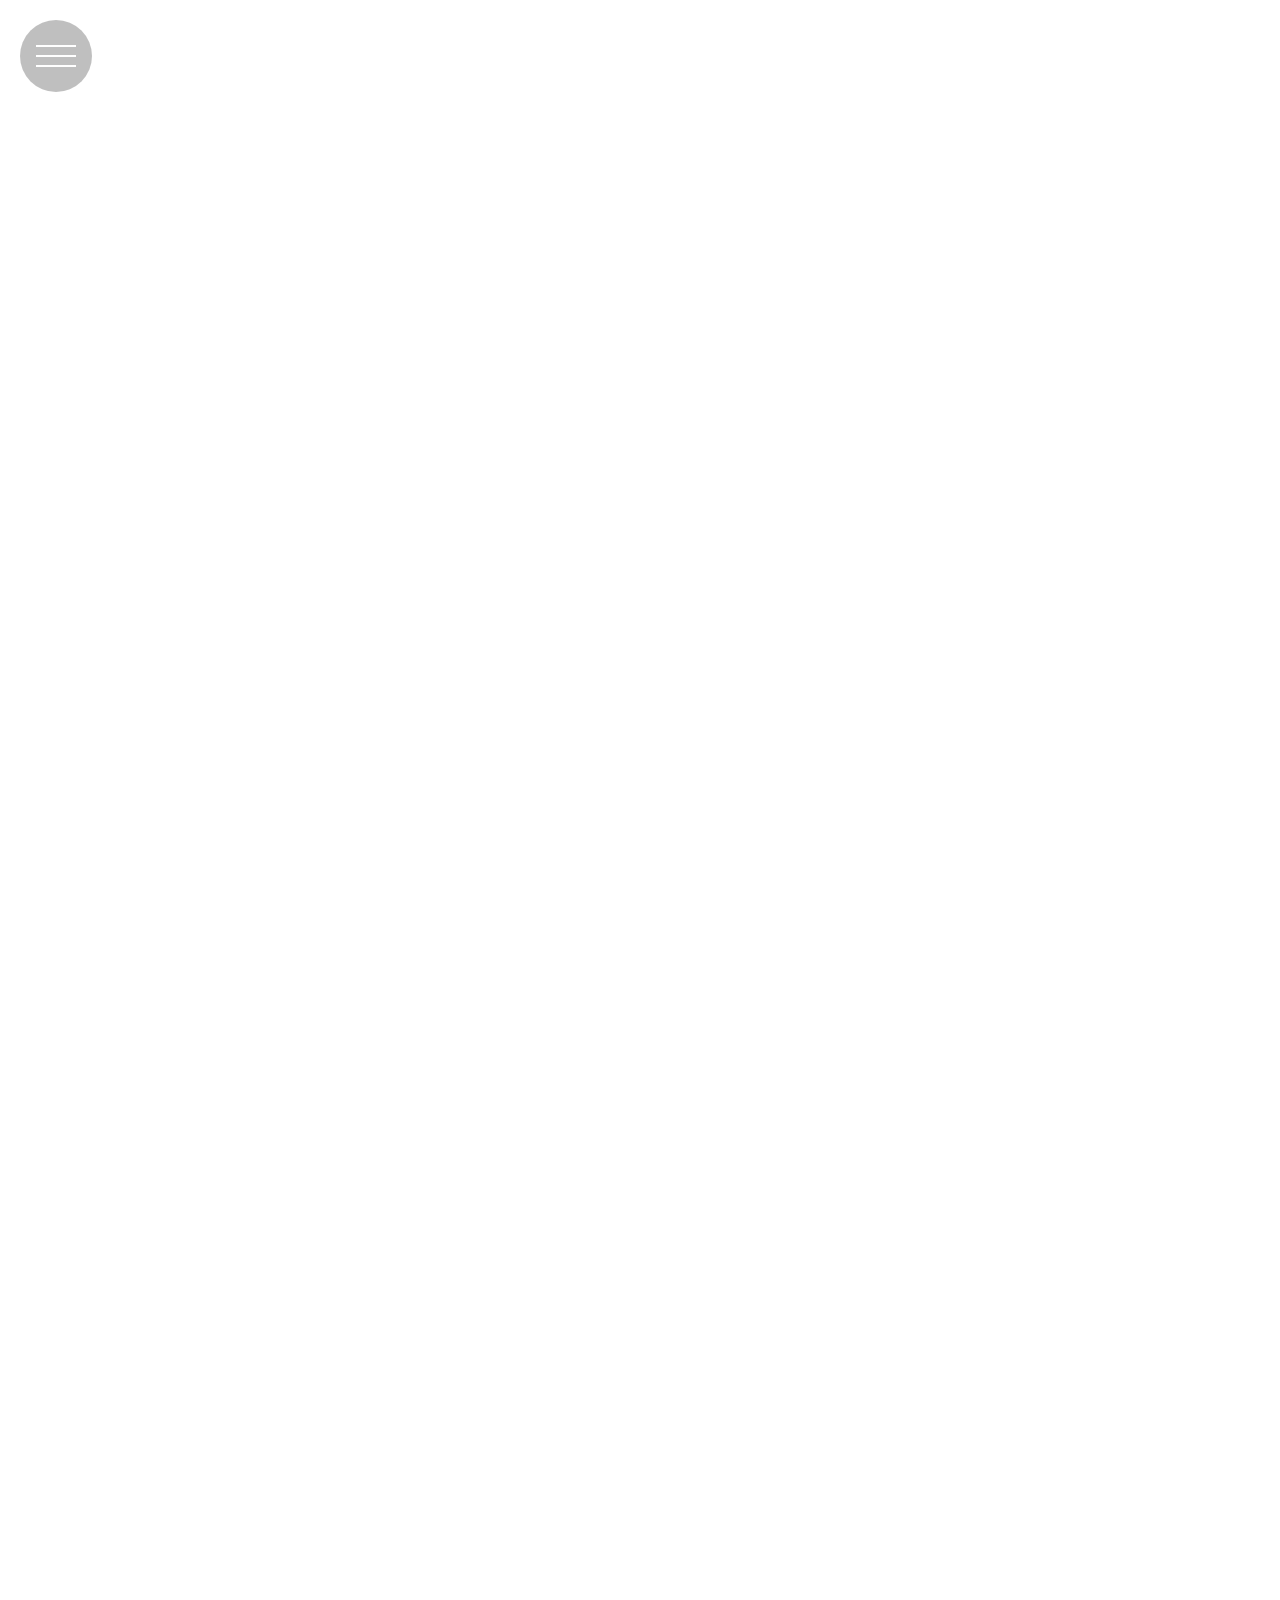
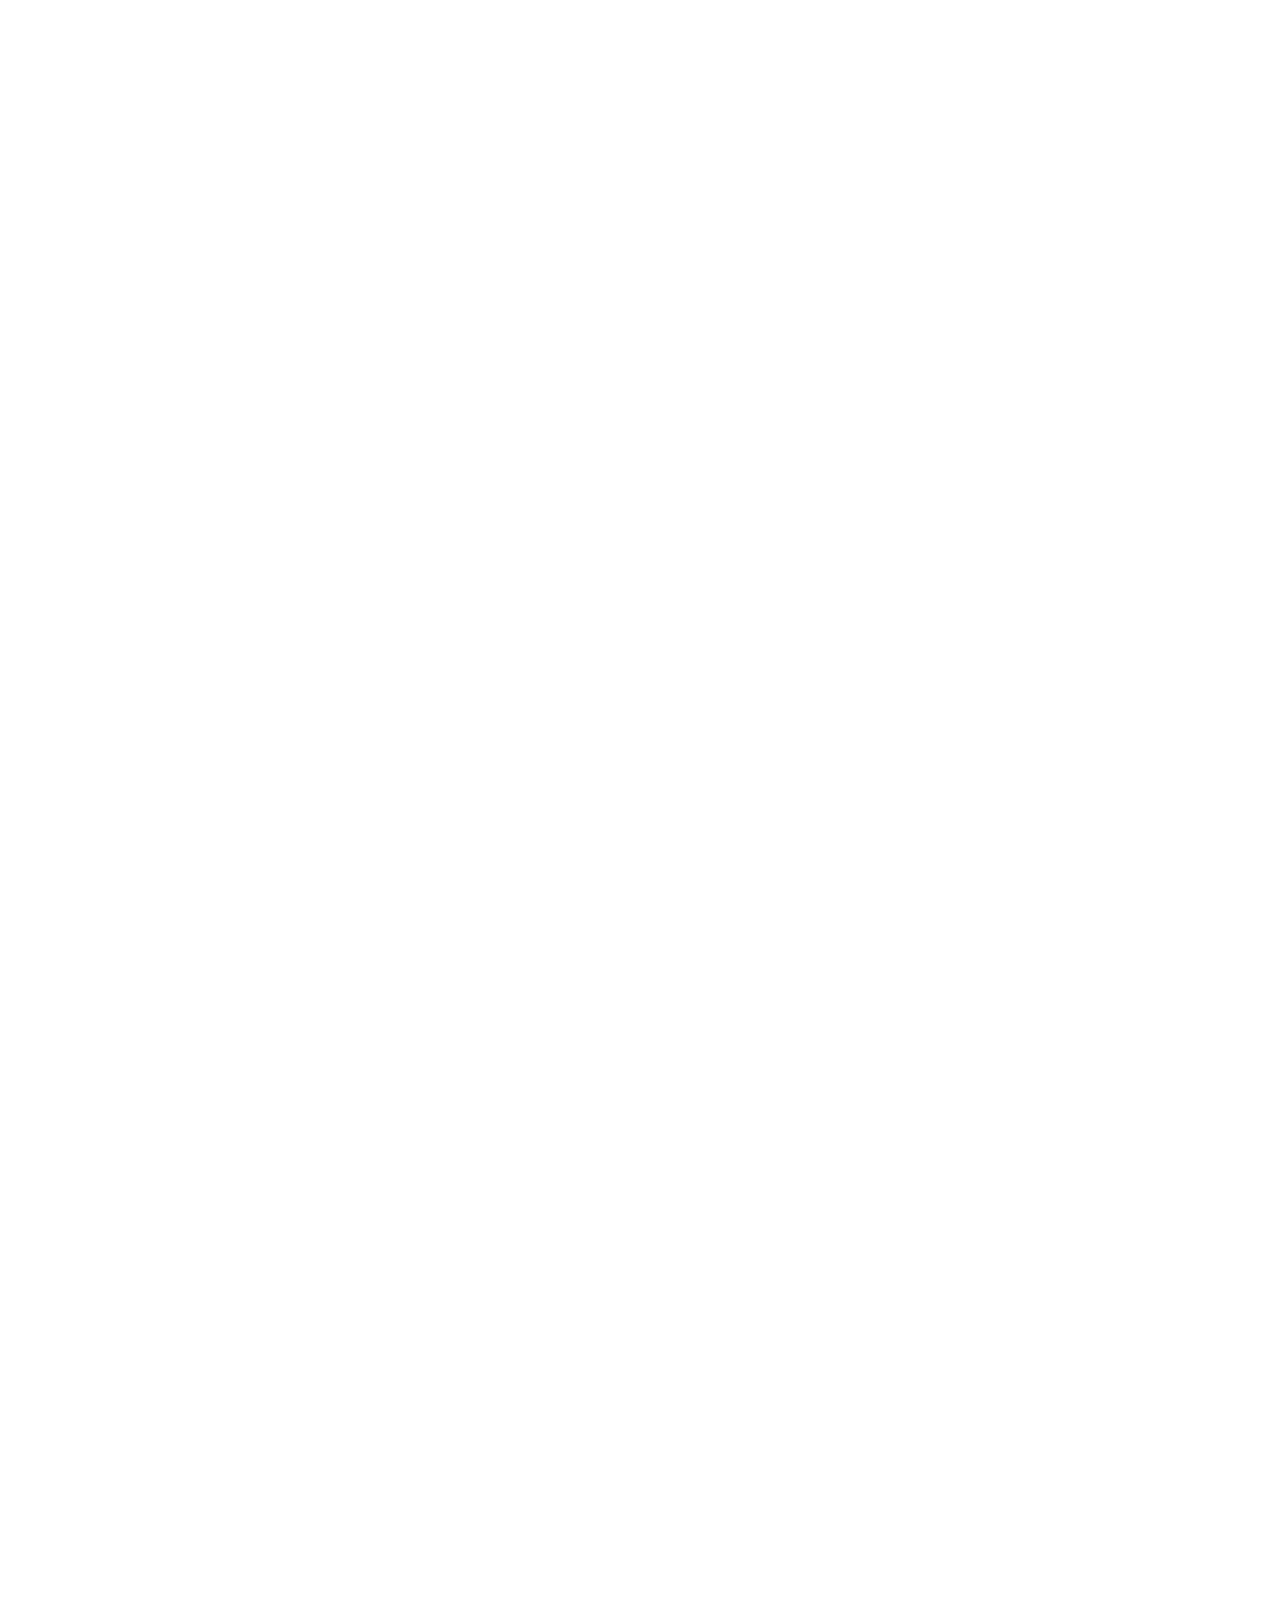
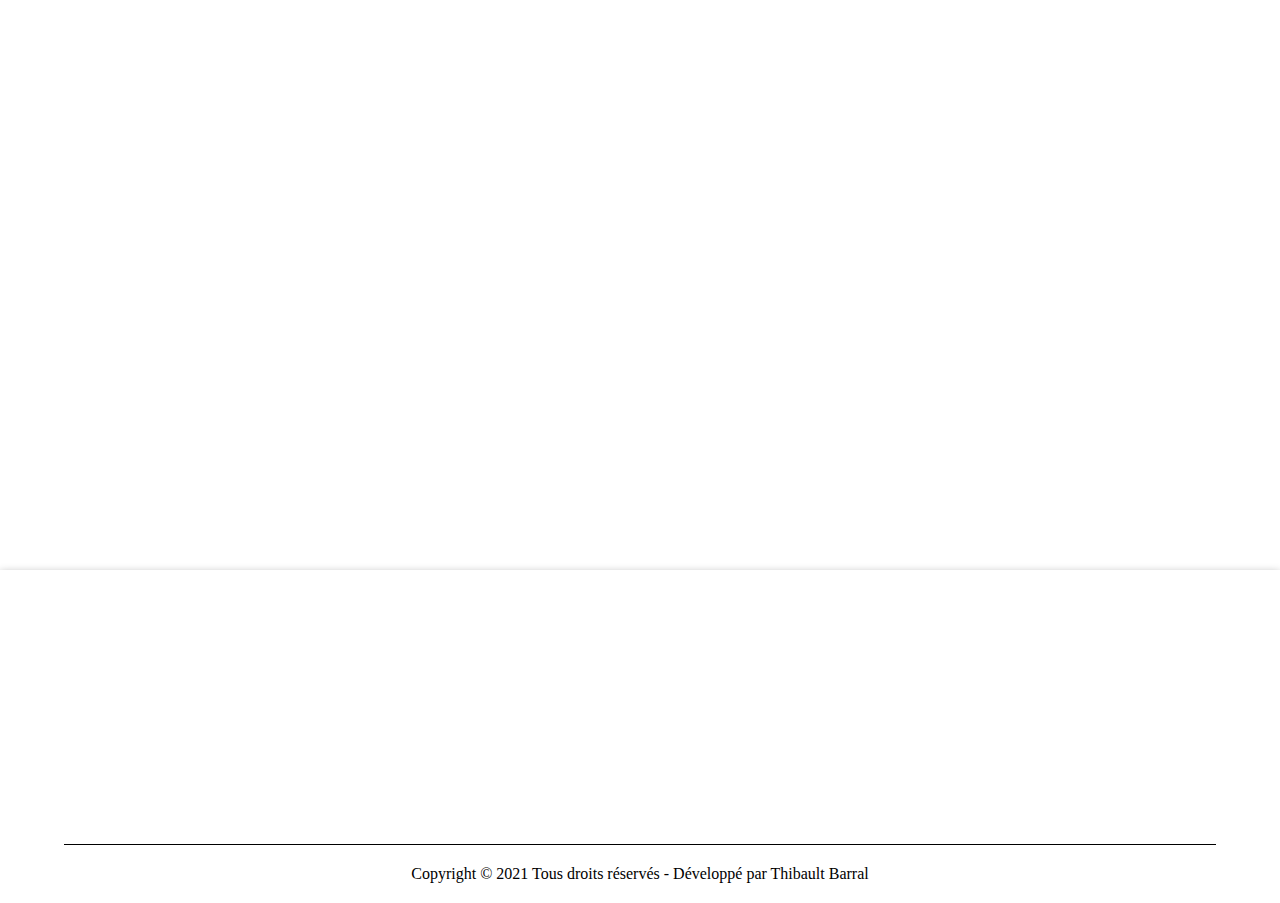
==== commit e9fa6a03: "delete loader" ====
--- a/index.html
+++ b/index.html
@@ -92,11 +92,13 @@
                         Diplômé d'un bac Scientifique, je m'intéresse aux sciences et d'autant plus aux nouvelles technologies qui nous entourent chaque jour. 
                         Etudiant en première année DevOps/SysOps à l'EPSI Bordeaux.
                     </p>
-                    <li>
-                        <a style="font-weight: 400; margin-top: 10px;" class="link link--io" href="assets/media/images/Curriculum Vitæ Thibault Barral.pdf" download="Curriculum Vitæ Thibault Barral.pdf">
-                            Voici mon Curriculum vitæ
-                        </a>
-                    </li>
+                    <ul>
+                        <li style="margin-top: 10px; margin-bottom: 5px;">
+                            <a style="font-weight: 400; margin-top: 10px;" class="link link--io" href="assets/media/images/Curriculum Vitæ Thibault Barral.pdf" download="Curriculum Vitæ Thibault Barral.pdf">
+                                Voici mon Curriculum vitæ
+                            </a>
+                        </li>                   
+                    </ul>
                     <div class="center">
                         <a target="_blank" rel="noopener" href="https://www.linkedin.com/in/thibaultbarral/">
                             <i class="icon fab fa-linkedin-in"></i>
@@ -240,44 +242,52 @@
                 <div class="xLarge-4 large-4 medium-12 small-12 xSmall-12 reveal-3">
                     <div class="padd-around column center">
                         <img src="assets/media/images/mockup vueweather.png" alt="mockup vueweather">
-                        <li class="content">
-                            <a target="_blank" rel="noopener" href="https://vue-weather-sand.vercel.app/" class="link link--metis">
-                                VueWeather
-                            </a>
-                        </li>
+                        <ul>
+                            <li class="content">
+                                <a target="_blank" rel="noopener" href="https://vue-weather-sand.vercel.app/" class="link link--metis">
+                                    VueWeather
+                                </a>
+                            </li>
+                        </ul>
                         <p>VueWeather est une application web météo développée en VueJS à l'aide d'une API "OpenWeather"</p>
                     </div>
                 </div>
                 <div class="xLarge-4 large-4 medium-12 small-12 xSmall-12 reveal-3">
                     <div class="padd-around column center">
                         <img src="assets/media/images/mockup-ordi.jpg" alt="mockup puresweat">
-                        <li class="content">
-                            <a target="_blank" rel="noopener" href="https://github.com/PuresweatApp" class="link link--metis">
-                                Puresweat
-                            </a>
-                        </li>
+                        <ul>
+                            <li class="content">
+                                <a target="_blank" rel="noopener" href="https://github.com/PuresweatApp" class="link link--metis">
+                                    Puresweat
+                                </a>
+                            </li>
+                        </ul>
                         <p>Puresweat est une application pour trouver le meilleur terrain de basket et de foot près de Bordeaux et ses alentours</p>
                     </div>
                 </div>
                 <div class="xLarge-4 large-4 medium-12 small-12 xSmall-12 reveal-3">
                     <div class="padd-around column center">
                         <img src="assets/media/images/mockup-ordi scuderia ferrari.jpg.png" alt="mockup Scuderia-Ferrari">
-                        <li class="content">
-                            <a target="_blank" rel="noopener" href="https://github.com/ThibaultBarral/Scuderia-Ferrari" class="link link--metis">
-                                Scuderia Ferrari
-                            </a>
-                        </li>
+                        <ul>
+                            <li class="content">
+                                <a target="_blank" rel="noopener" href="https://github.com/ThibaultBarral/Scuderia-Ferrari" class="link link--metis">
+                                    Scuderia Ferrari
+                                </a>
+                            </li>
+                        </ul>
                         <p>Scuderia Ferrari est un site réalisé en classe à partir de php et phpMyAdmin</p>
                     </div>
                 </div>
                 <div class="xLarge-4 large-4 medium-12 small-12 xSmall-12 reveal-3">
                     <div class="padd-around column center">
                         <img src="assets/media/images/mockup-ordi construction.png" alt="mockup construction">
-                        <li class="content">
-                            <a target="_blank" rel="noopener" href="#" class="link link--metis">
-                                Coming soon ...
-                            </a>
-                        </li>
+                        <ul>
+                            <li class="content">
+                                <a target="_blank" rel="noopener" href="#" class="link link--metis">
+                                    Coming soon ...
+                                </a>
+                            </li>
+                        </ul>
                         <p>En cours de développement</p>
                     </div>
                 </div>
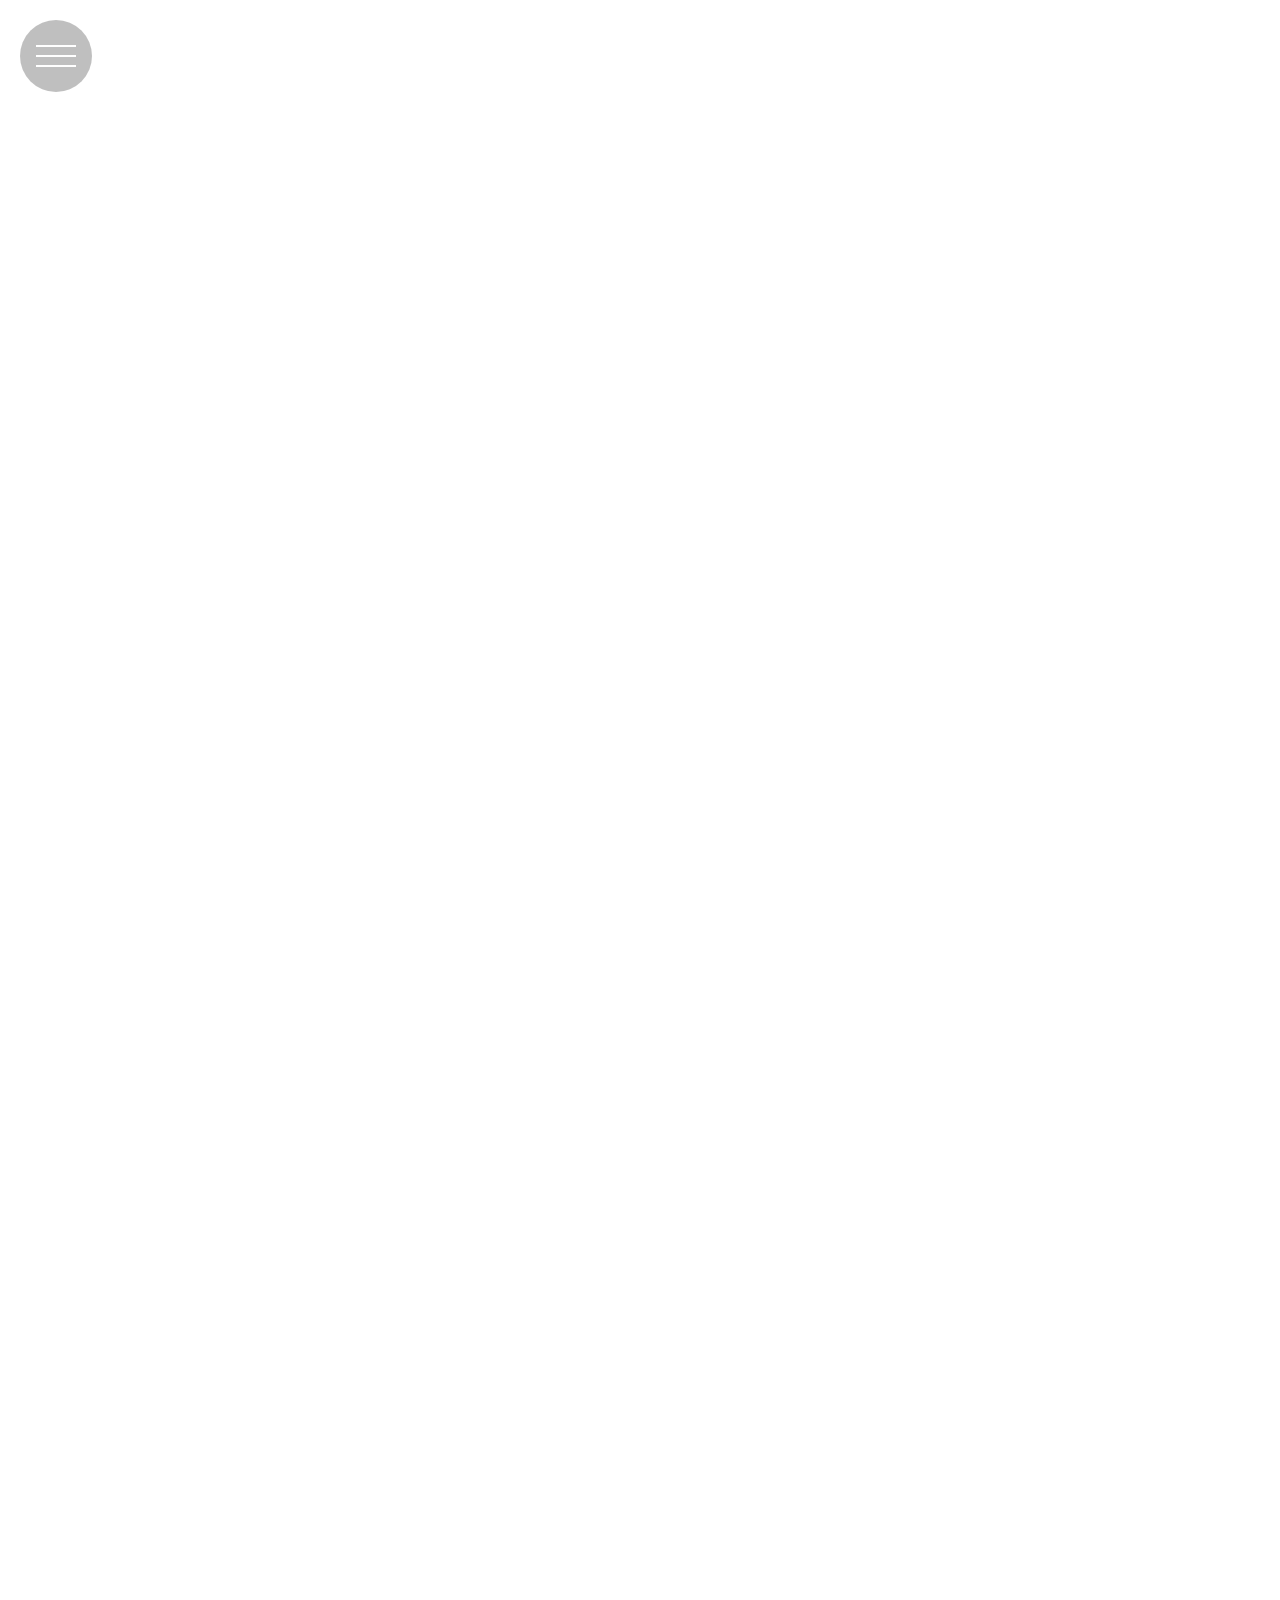
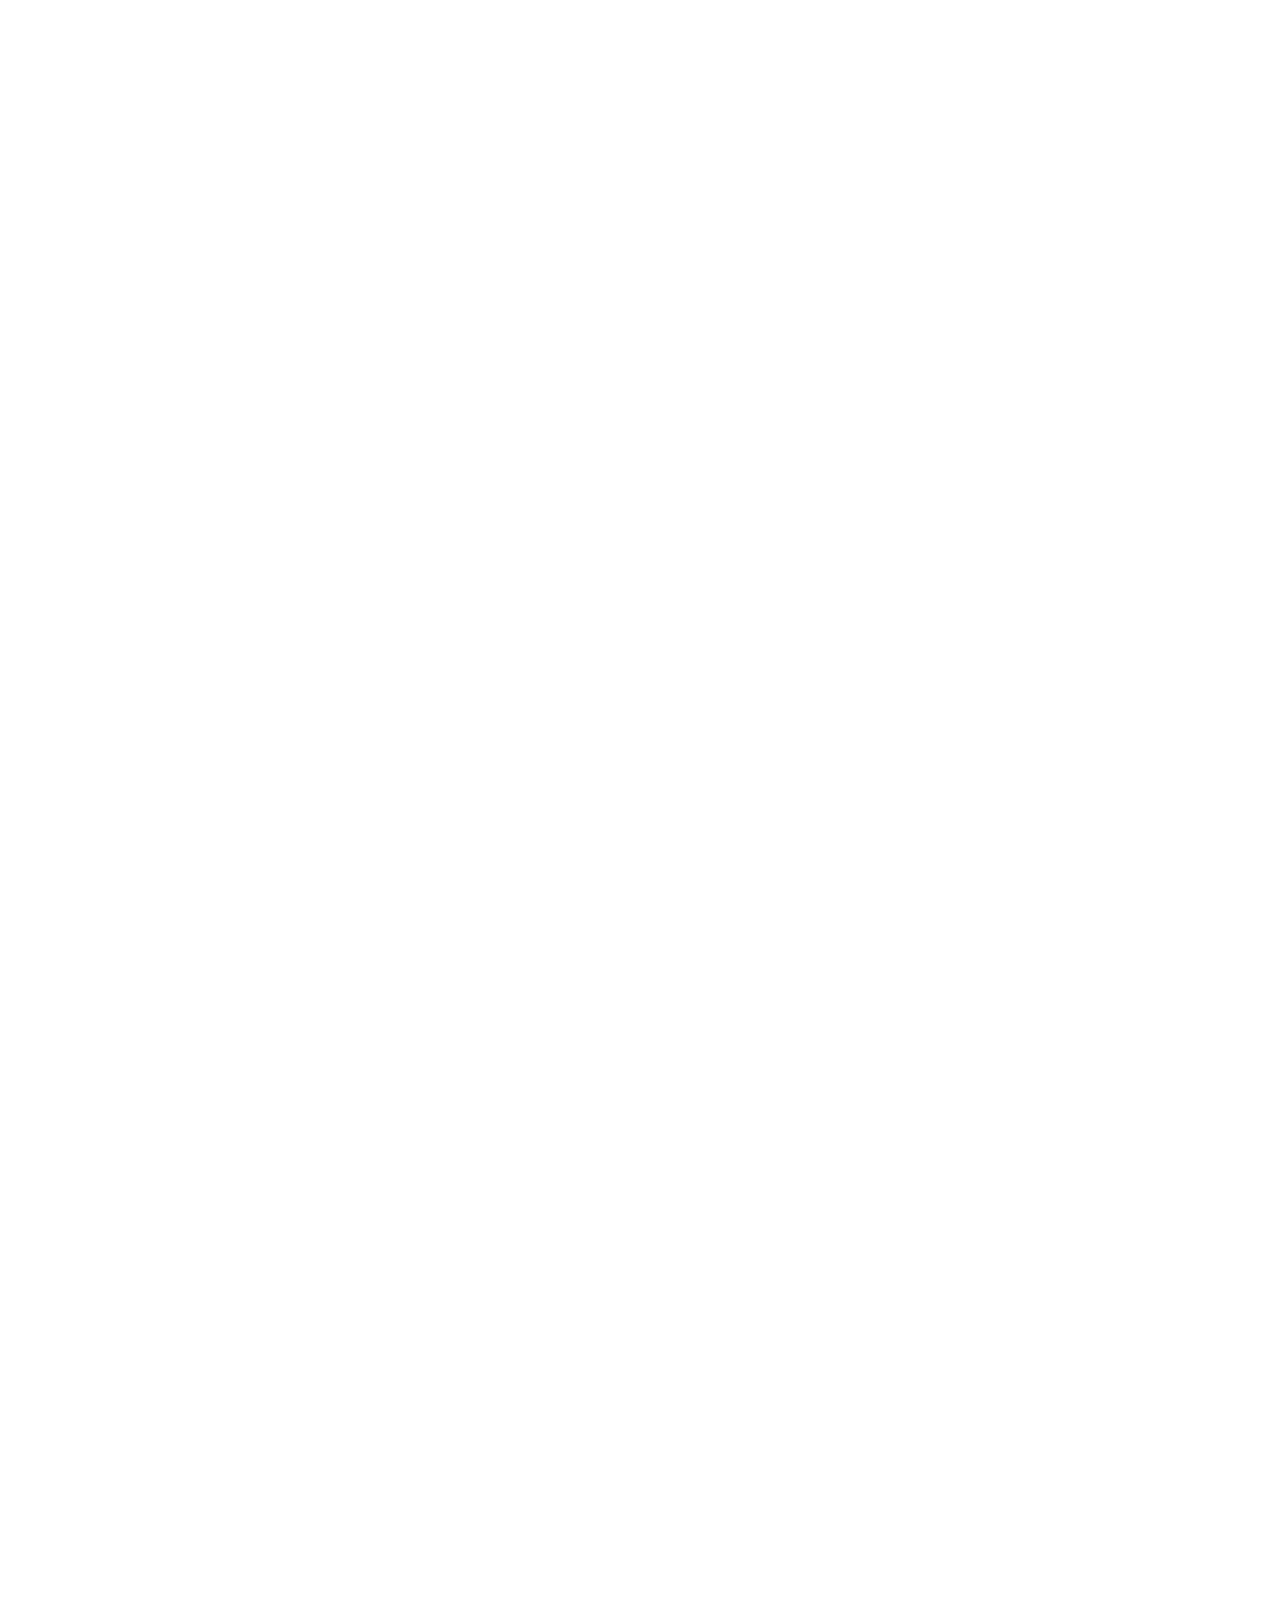
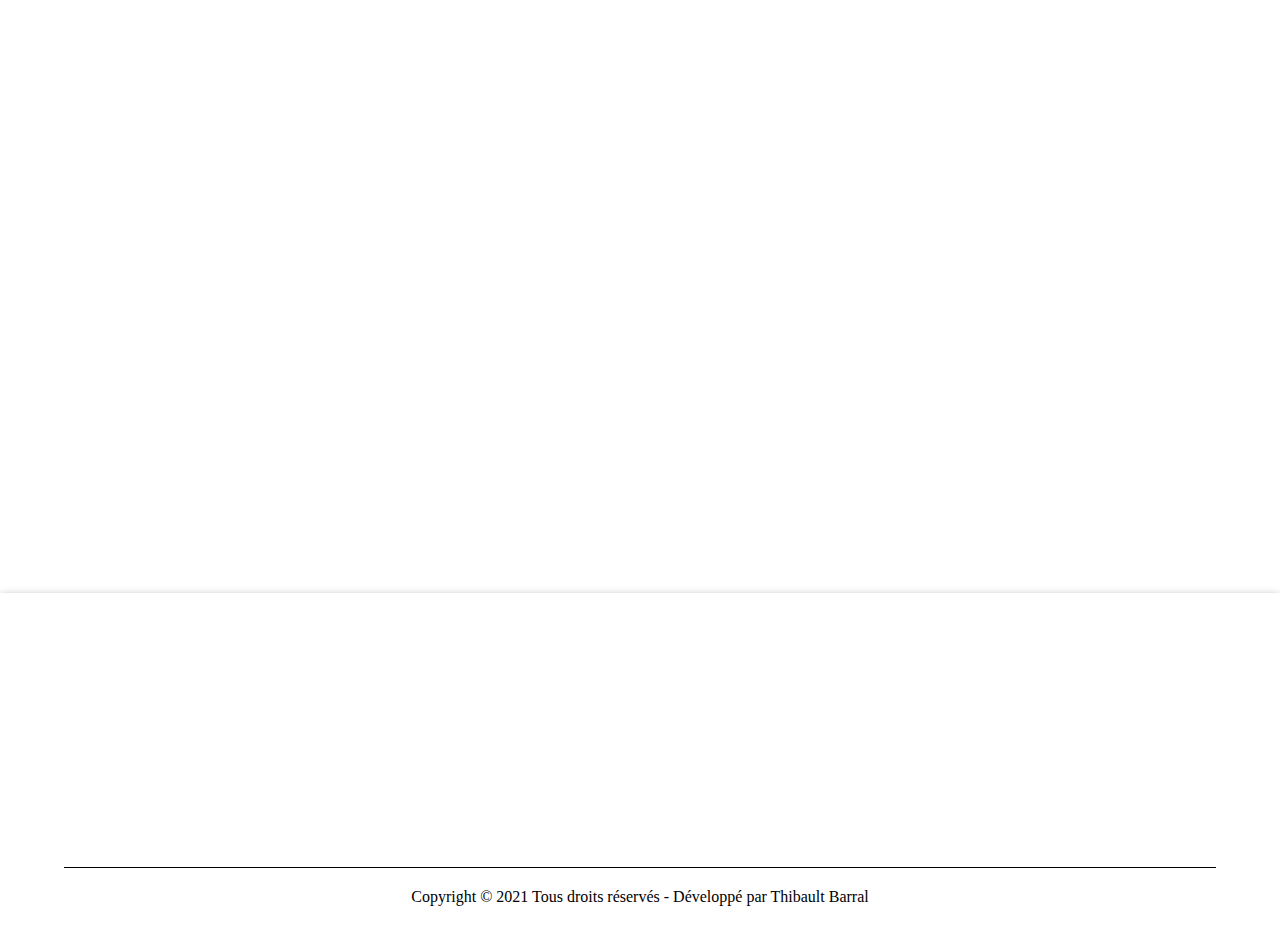
==== commit d805123d: "prtfl responsive" ====
--- a/index.html
+++ b/index.html
@@ -240,55 +240,95 @@
             <div class="line reveal-2"></div>
             <div id="prtfl" class="row wrap">
                 <div class="xLarge-4 large-4 medium-12 small-12 xSmall-12 reveal-3">
-                    <div class="padd-around column center">
-                        <img src="assets/media/images/mockup vueweather.png" alt="mockup vueweather">
-                        <ul>
-                            <li class="content">
-                                <a target="_blank" rel="noopener" href="https://vue-weather-sand.vercel.app/" class="link link--metis">
-                                    VueWeather
-                                </a>
-                            </li>
-                        </ul>
-                        <p>VueWeather est une application web météo développée en VueJS à l'aide d'une API "OpenWeather"</p>
+                    <div class="padd-around column">
+                        <div class="center">
+                            <img src="assets/media/images/mockup-vueweather.png" alt="mockup vueweather">
+                        </div>
+                        <div class="margintext">
+                            <div class="center block">
+                                <ul>
+                                    <li class="content">
+                                        <a target="_blank" rel="noopener" href="https://vue-weather-sand.vercel.app/" class="link link--metis">
+                                            VueWeather
+                                        </a>
+                                    </li>
+                                </ul>
+                                <ul>
+                                    <li><a class="btn">VUE JS</a></li>
+                                    <li><a class="btn">VERCEL</a></li>
+                                </ul>
+                            </div>
+                            <p>VueWeather est une application web météo développée en VueJS à l'aide d'une API "OpenWeather" et est publiée par Vercel</p>
+                        </div>
                     </div>
                 </div>
                 <div class="xLarge-4 large-4 medium-12 small-12 xSmall-12 reveal-3">
-                    <div class="padd-around column center">
-                        <img src="assets/media/images/mockup-ordi.jpg" alt="mockup puresweat">
-                        <ul>
-                            <li class="content">
-                                <a target="_blank" rel="noopener" href="https://github.com/PuresweatApp" class="link link--metis">
-                                    Puresweat
-                                </a>
-                            </li>
-                        </ul>
-                        <p>Puresweat est une application pour trouver le meilleur terrain de basket et de foot près de Bordeaux et ses alentours</p>
+                    <div class="padd-around column">
+                        <div class="center">
+                            <img src="assets/media/images/mockup-ordi.jpg" alt="mockup puresweat">
+                        </div>
+                        <div class="margintext">
+                            <div class="center block">
+                                <ul>
+                                    <li class="content">
+                                        <a target="_blank" rel="noopener" href="https://github.com/PuresweatApp" class="link link--metis">
+                                            Puresweat
+                                        </a>
+                                    </li>
+                                </ul>
+                                <ul>
+                                    <li><a class="btn">VUE JS</a></li>
+                                    <li><a class="btn">GitHub</a></li>
+                                </ul>
+                            </div>
+                            <p>Puresweat est une application pour trouver le meilleur terrain de basket et de foot près de Bordeaux et ses alentours</p>
+                        </div>
                     </div>
                 </div>
                 <div class="xLarge-4 large-4 medium-12 small-12 xSmall-12 reveal-3">
-                    <div class="padd-around column center">
-                        <img src="assets/media/images/mockup-ordi scuderia ferrari.jpg.png" alt="mockup Scuderia-Ferrari">
-                        <ul>
-                            <li class="content">
-                                <a target="_blank" rel="noopener" href="https://github.com/ThibaultBarral/Scuderia-Ferrari" class="link link--metis">
-                                    Scuderia Ferrari
-                                </a>
-                            </li>
-                        </ul>
-                        <p>Scuderia Ferrari est un site réalisé en classe à partir de php et phpMyAdmin</p>
+                    <div class="padd-around column">
+                        <div class="center">
+                            <img src="assets/media/images/mockup-ordi scuderia ferrari.png" alt="mockup Scuderia-Ferrari">
+                        </div>
+                        <div class="margintext">
+                            <div class="center block">
+                                <ul>
+                                    <li class="content">
+                                        <a target="_blank" rel="noopener" href="https://github.com/ThibaultBarral/Scuderia-Ferrari" class="link link--metis">
+                                            Scuderia Ferrari
+                                        </a>
+                                    </li>
+                                </ul>
+                                <ul>
+                                    <li><a class="btn">php</a></li>
+                                    <li><a class="btn">mysql</a></li>
+                                </ul>
+                            </div>
+                            <p>Scuderia Ferrari est un site porté sur l'historique écurie de Formule 1 réalisé avec PHP et MySQL</p>
+                        </div>
                     </div>
                 </div>
                 <div class="xLarge-4 large-4 medium-12 small-12 xSmall-12 reveal-3">
-                    <div class="padd-around column center">
-                        <img src="assets/media/images/mockup-ordi construction.png" alt="mockup construction">
-                        <ul>
-                            <li class="content">
-                                <a target="_blank" rel="noopener" href="#" class="link link--metis">
-                                    Coming soon ...
-                                </a>
-                            </li>
-                        </ul>
-                        <p>En cours de développement</p>
+                    <div class="padd-around column">
+                        <div class="center">
+                            <img src="assets/media/images/mockup-ordi construction.png" alt="mockup construction">
+                        </div>
+                        <div class="margintext">
+                            <div class="center block">
+                                <ul>
+                                    <li class="content">
+                                        <a target="_blank" rel="noopener" href="#" class="link link--metis">
+                                            Coming soon ...
+                                        </a>
+                                    </li>
+                                </ul>
+                                <ul>
+                                    <li><a class="btn">learning</a></li>
+                                    <li><a class="btn">learning</a></li>
+                                </ul>
+                            </div>
+                            <p>En cours de développement</p>
+                        </div>
                     </div>
                 </div>
             </div>
--- a/assets/css/style.css
+++ b/assets/css/style.css
@@ -502,47 +502,91 @@
 /*=============================================================
                             PORTFOLIO
 =============================================================*/
+#prtfl {
+    align-items: center!important;
+}
+
 #prtfl img {
-    width: 90%;
+    width: 88%;
     border-radius: 10px;
 }
 
 .content {
-    text-align: center!important;
     text-transform: uppercase;
     margin-top: 20px;
     margin-bottom: 15px;
     letter-spacing: 2px;
-    font-size: 24px;
+    font-size: 21px;
     font-weight: 500;
 }
 
 #prtfl p {
-    text-align: center!important;
-    margin-right: 30px!important;
-    margin-left: 30px!important;
     line-height: 1.2em;
 }
 
+#prtfl ul:nth-child(1) {
+    width: 50%;
+}
+
+#prtfl ul:nth-child(2) {
+    width: 50%;
+    display: flex;
+    justify-content: flex-end;
+    align-items: center;
+}
+
+#prtfl ul:nth-child(2) li:nth-child(1) {
+    padding: 0 10px;
+}
+
+#prtfl ul:nth-child(2) li {
+    font-size: 12px;
+    font-weight: bold;
+    text-transform: uppercase;
+}
+
+.margintext {
+    margin: 0 6%
+}
+
+@media (max-width: 519px) {
+    .block {
+        display: block;
+    }
+    #prtfl ul:nth-child(1) {
+        width: 100%;
+    }
+    #prtfl ul:nth-child(2) li:nth-child(1) {
+        padding: 0;
+    }
+    #prtfl ul:nth-child(2) li:nth-child(2) {
+        padding: 0 10px;
+    }
+    #prtfl ul:nth-child(2) {
+        margin-bottom: 5px;
+        width: 100%;
+        display: flex;
+        justify-content: flex-start;
+        align-items: center;
+    }
+}
+
+.btn {
+	border-radius:20px;
+	border:2px solid #707070;
+	display:inline-block;
+	cursor:pointer;
+	padding:6px 10px;
+    text-align: center;
+}
+.btn:hover {
+	color: white;
+    background-color: #707070;
+}
+
 /*=============================================================
                     La partie du tunning
 =============================================================*/
-.btn {
-    transition-duration: 0.4s;
-    border: 2px solid #555555;
-    padding: 10px 24px;
-    text-align: center;
-    text-decoration: none;
-    display: inline-block;
-    border-radius: 12px;
-    font-size: 16px;
-  }
-
-.btn:hover {
-    background-color: #555555;
-    color: white;
-}
-
 .reveal [class*="reveal-"] {
     opacity: 0!important;
     transform: translateY(20px)!important;
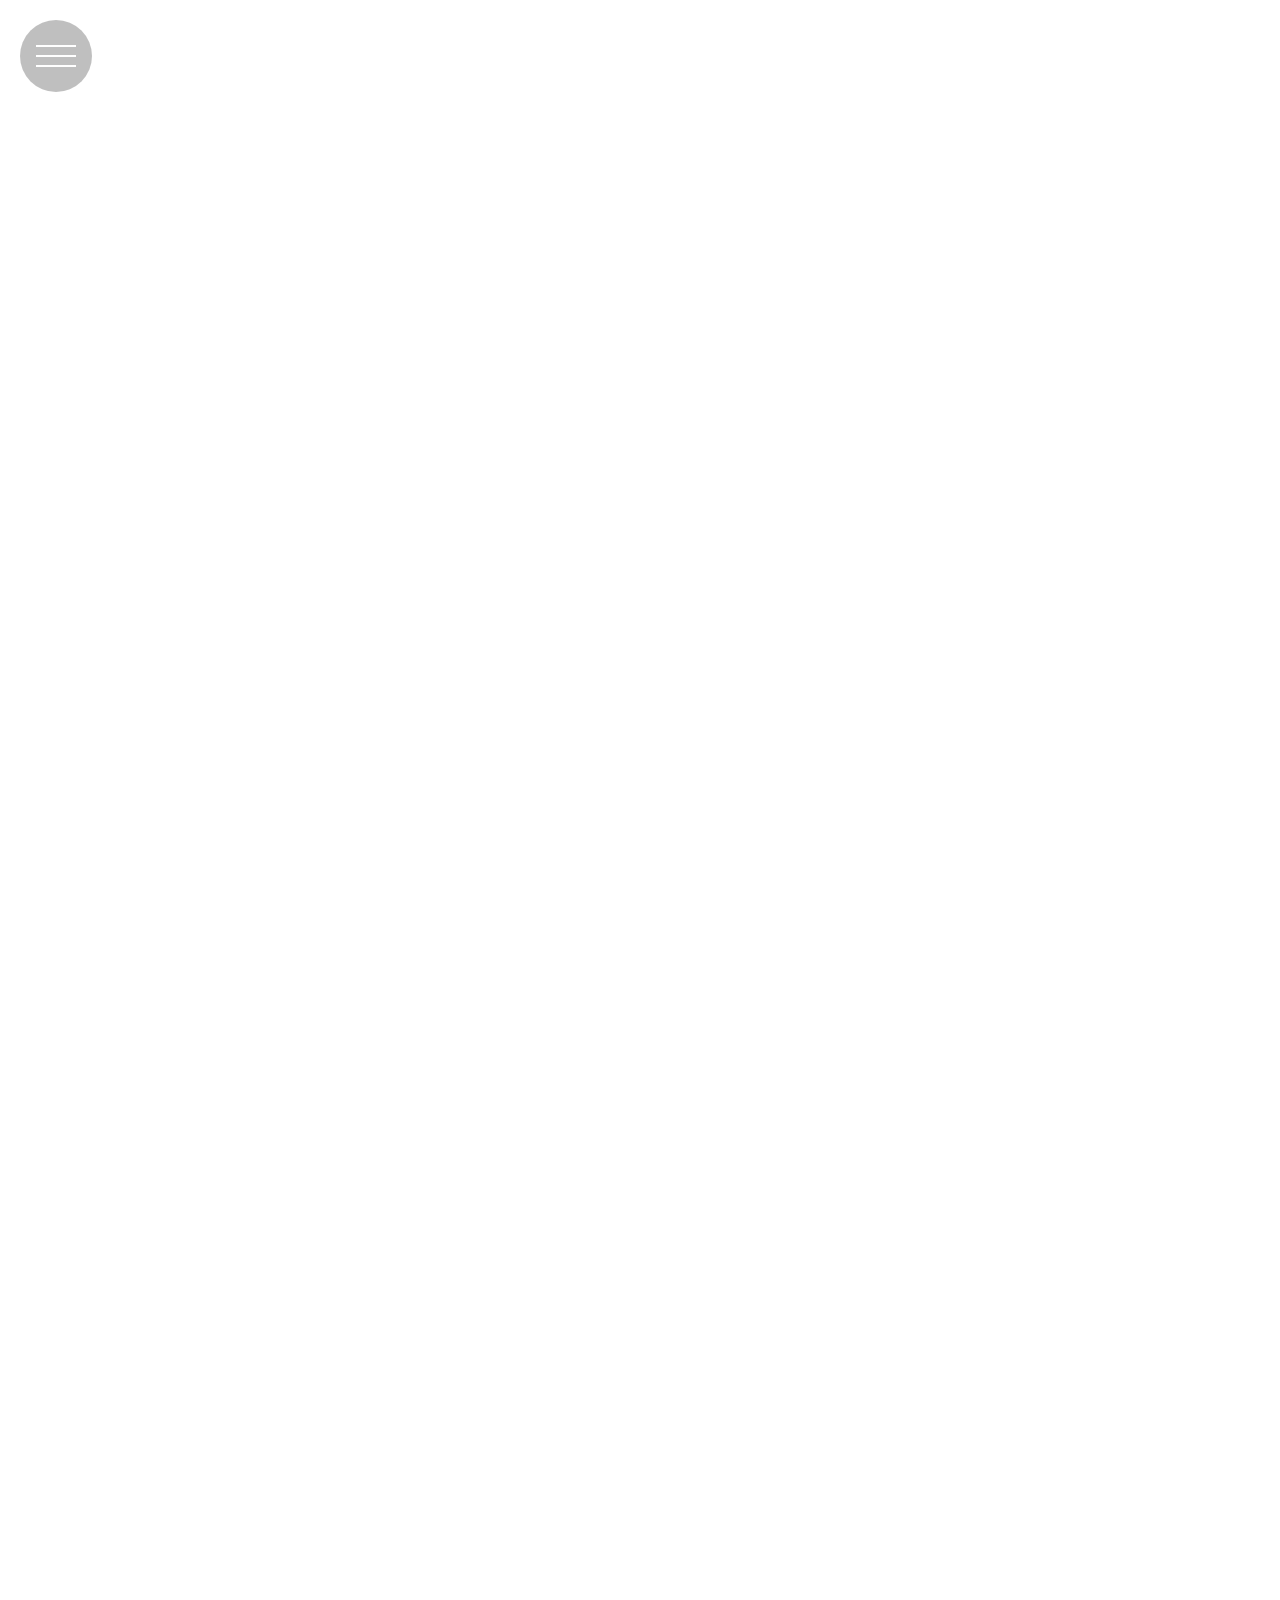
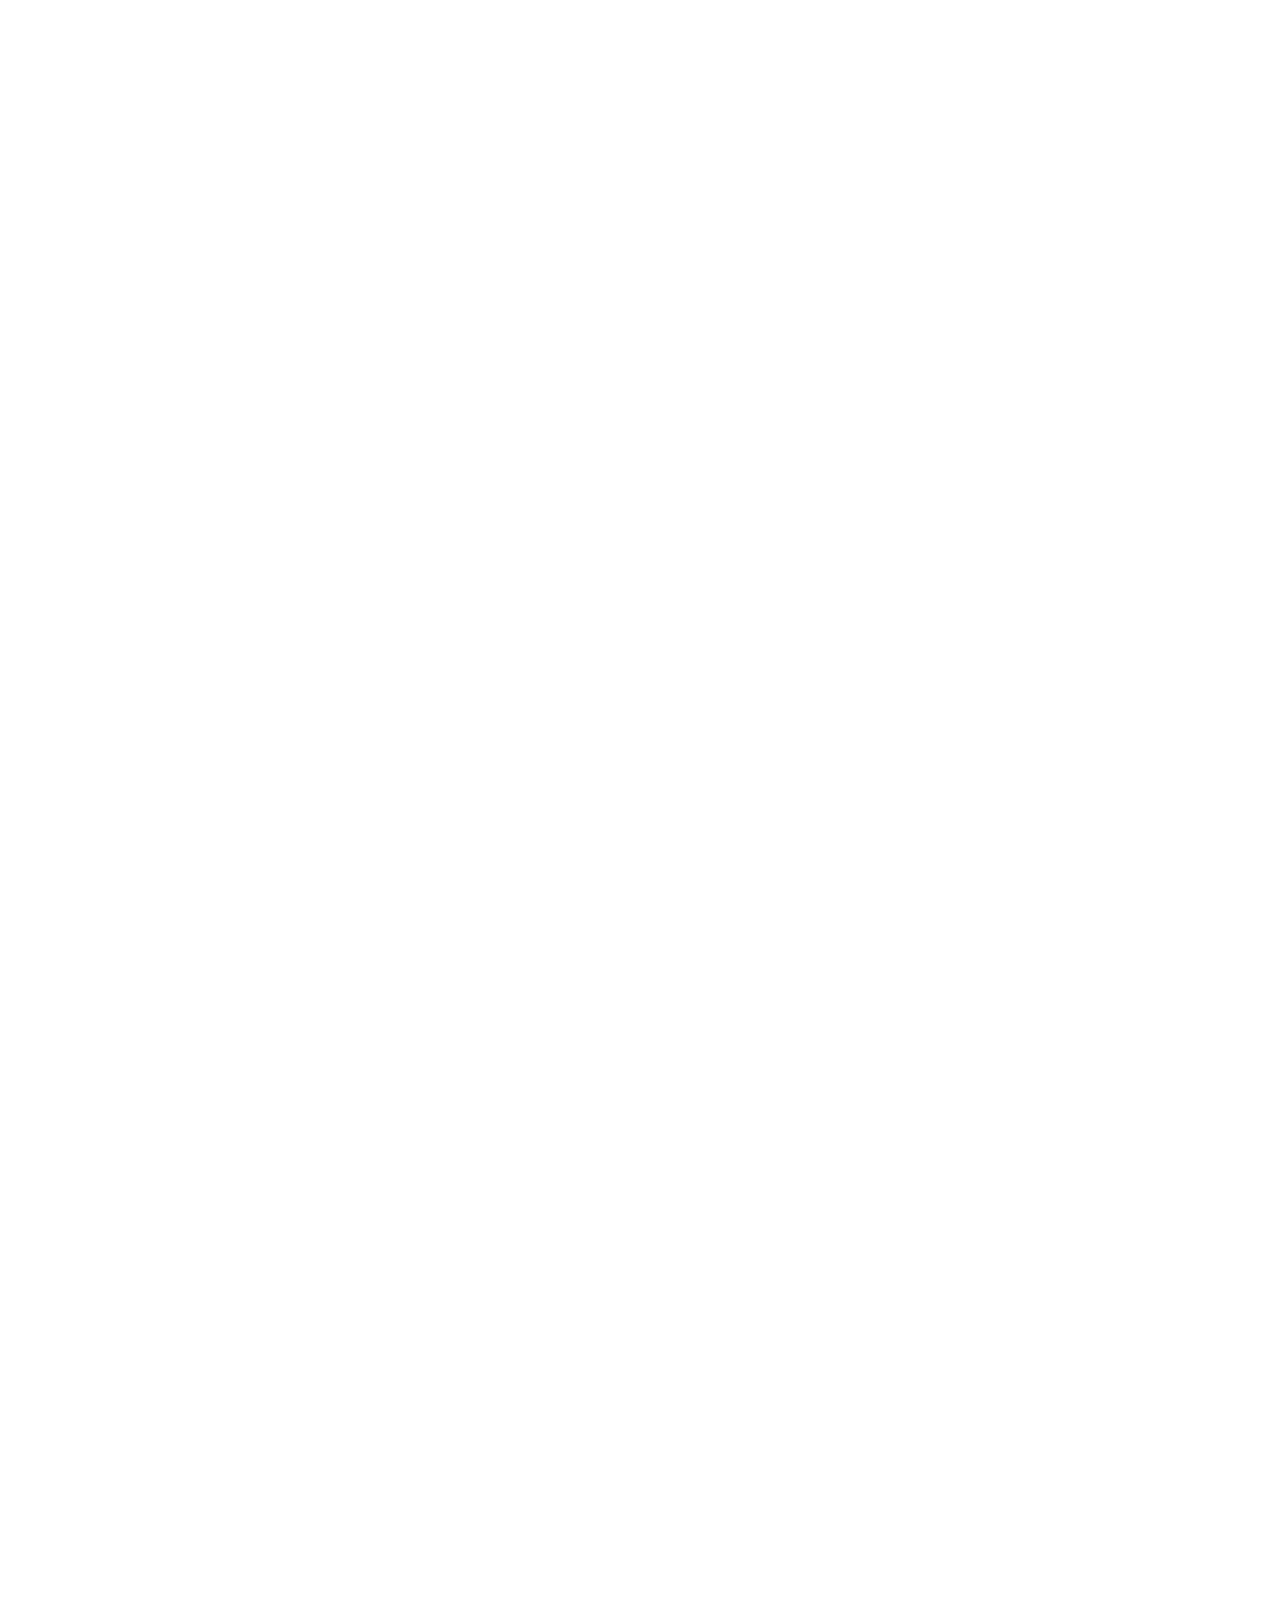
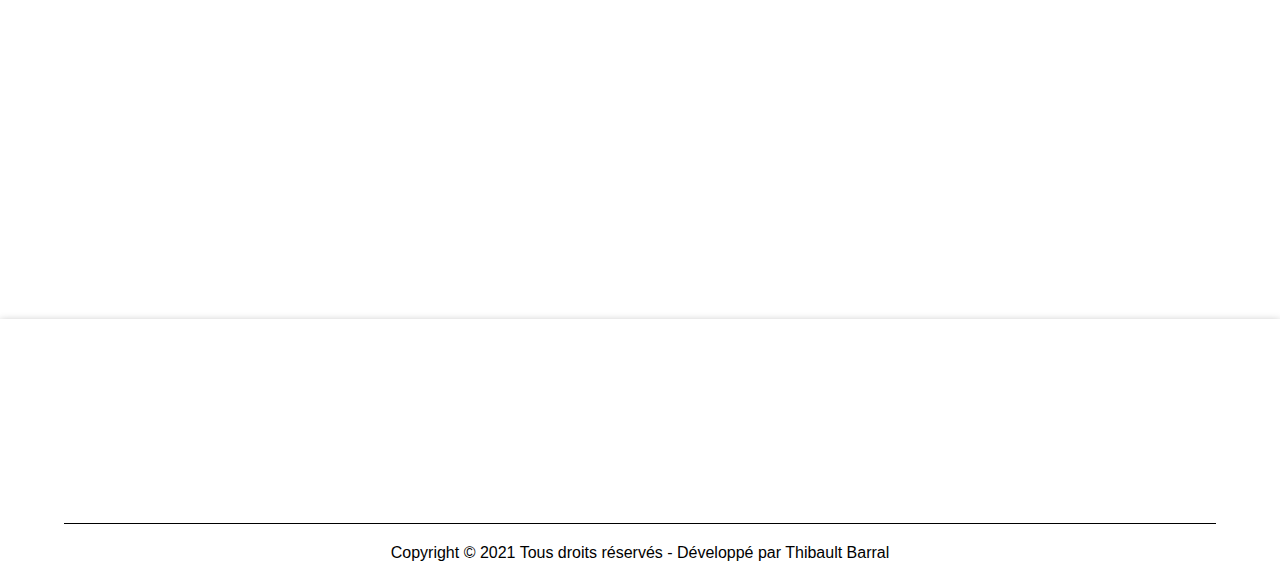
==== commit 105aa654: "change all <head>" ====
--- a/index.html
+++ b/index.html
@@ -1,22 +1,58 @@
 <!DOCTYPE html>
 <html lang="fr-FR">
 <head>
-    <meta charset="UTF-8">
-    <title>Thibault Barral</title>
-    <meta name="viewport" content="width=device-width, initial-scale=1.0">
-    <link rel="icon" href="assets/media/images/logo.png">
-    <link rel="stylesheet" href="assets/css/style.css">
-    <meta name="Description" content="Portfolio de Thibault Barral">
-    <meta name="Keywords" content="cv, Thibault Barral, portfolio">
-    <meta name="Subject" content="Portfolio">
-    <meta name="Author" content="Thibault Barral">
-    <meta name="Publisher" content="GitHub">
-    <meta name="Reply-To" content="thibault.barral3347@gmail.com">
+    <!-- Default meta -->
+    <meta charset="utf-8">
+    <meta name="viewport" content="initial-scale=1" />
+
+    <meta name='author' content='Thibault Barral'>
+    <meta name='owner' content='Thibault Barral'>
+    <meta name='subject' content="Thibault Barral">
+
+    <meta name='identifier-URL' content='URL_APP'>
+    <meta name="description" content="Voici mon Portfolio regroupant certains de mes projets">
+    <meta name='reply-to' content='thibault.barral3347@gmail.com'>
+
     <meta name='language' content='FR'>
     <meta name='target' content='all'>
     <meta name='theme-color' content='#707070'>
+
+    <link rel='shortcut icon' type='image/png' href='assets/media/images/logo.png'>
+    <link rel="apple-touch-icon" href="assets/media/images/logo.png" />
+
+    <!-- Twitter Card meta -->
+    <meta name='twitter:card' content='summary'>
+    <meta name="twitter:title" content="Thibault Barral" />
+    <meta name='twitter:url' content='https://thibaultbarral.github.io/Portfolio/' />
+    <meta name='twitter:domain' content='thibaultbarral.github.io/Portfolio/' />
+    <meta name="twitter:description" content="Voici mon Portfolio regroupant certains de mes projets" />
+    <meta name="twitter:image" content="META_IMAGE_URL" />
+
+    <!-- Open Graph meta -->
+    <meta property='og:title' content='Thibault Barral' />
+    <meta property="og:description" content="Voici mon Portfolio regroupant certains de mes projets" />
+    <meta property="og:image" content="META_IMAGE_URL" />
+    <meta property='og:type' content='website' />
+    <meta property='og:url' content='https://thibaultbarral.github.io/Portfolio/' />
+    <meta property='og:site_name' content='Thibault Barral' />
+    <meta property="og:locale" content="fr_FR" />
+
+    <!-- IOS meta -->
+    <meta name="apple-mobile-web-app-title" content="Thibault Barral">
+    <meta name="apple-mobile-web-app-capable" content="yes" />
+    <meta name="apple-mobile-web-app-status-bar-style" content="black-translucent" />
+
+    <!-- Primary Meta Tags -->
+    <title>Thibault Barral</title>
+    <meta name="title" content="Thibault Barral">
+
+    <!-- STATIC Stylesheet -->
+    <link rel="stylesheet" href="assets/css/style.css">
+    <link rel="stylesheet" href="https://cdnjs.cloudflare.com/ajax/libs/font-awesome/5.15.2/css/all.min.css" integrity="sha512-HK5fgLBL+xu6dm/Ii3z4xhlSUyZgTT9tuc/hSrtw6uzJOvgRr2a9jyxxT1ely+B+xFAmJKVSTbpM/CuL7qxO8w==" crossorigin="anonymous" />
+
+    <!-- STATIC Scripts -->
+    <script type="text/javascript" src=""></script>
     <script src="https://cdnjs.cloudflare.com/ajax/libs/jquery/3.5.1/jquery.min.js"></script>
-    <link rel="stylesheet" href="https://cdnjs.cloudflare.com/ajax/libs/font-awesome/5.15.2/css/all.min.css" integrity="sha512-HK5fgLBL+xu6dm/Ii3z4xhlSUyZgTT9tuc/hSrtw6uzJOvgRr2a9jyxxT1ely+B+xFAmJKVSTbpM/CuL7qxO8w==" crossorigin="anonymous" />
 </head>
 <body>
 
@@ -130,7 +166,7 @@
                         <div class="skill">
                             <div class="skill-name">HTML/CSS</div>
                             <div class="skill-bar">
-                                <div class="skill-per" per="70"></div>
+                                <div class="skill-per" per="80"></div>
                             </div>
                         </div>
                         
@@ -138,6 +174,13 @@
                             <div class="skill-name">JS</div>
                             <div class="skill-bar">
                                 <div class="skill-per" per="10"></div>
+                            </div>
+                        </div>
+
+                        <div class="skill">
+                            <div class="skill-name">Vue JS</div>
+                            <div class="skill-bar">
+                                <div class="skill-per" per="40"></div>
                             </div>
                         </div>
                         
@@ -239,6 +282,29 @@
             </div>
             <div class="line reveal-2"></div>
             <div id="prtfl" class="row wrap">
+                <div class="xLarge-4 large-4 medium-12 small-12 xSmall-12 reveal-3">
+                    <div class="padd-around column">
+                        <div class="center">
+                            <img src="assets/media/images/mockup-luxurycars.png" alt="mockup-luxurycars">
+                        </div>
+                        <div class="margintext">
+                            <div class="center block">
+                                <ul>
+                                    <li class="content">
+                                        <a target="_blank" rel="noopener" href="https://luxury-cars-thibaultbarral.vercel.app/#/" class="link link--metis">
+                                            Luxury Cars
+                                        </a>
+                                    </li>
+                                </ul>
+                                <ul>
+                                    <li><a class="btn">Vue JS</a></li>
+                                    <li><a class="btn">GitHub</a></li>
+                                </ul>
+                            </div>
+                            <p>Luxury Cars est un site web vintage sur les voitures de sport mythiques. Il s'inspire du format des articles de journaux.</p>
+                        </div>
+                    </div>
+                </div>
                 <div class="xLarge-4 large-4 medium-12 small-12 xSmall-12 reveal-3">
                     <div class="padd-around column">
                         <div class="center">
@@ -381,22 +447,6 @@
     </section>
 </footer>
 
-<script>
-    $('.skill-per').each(function(){
-        var $this = $(this);
-        var per = $this.attr('per');
-        $this.css("width",per+'%');
-        $({animatedValue: 0}).animate({animatedValue: per},{
-            duration: 1000,
-            step: function(){
-                $this.attr('per', Math.floor(this.animatedValue) + '%');
-            },
-            complete: function(){
-                $this.attr('per', Math.floor(this.animatedValue) + '%');
-            }
-        });
-    });
-</script>
 <script type="text/javascript" src="assets/js/script.js"></script>
 </body>
 </html>--- a/assets/css/style.css
+++ b/assets/css/style.css
@@ -522,6 +522,7 @@
 
 #prtfl p {
     line-height: 1.2em;
+    text-align: justify;
 }
 
 #prtfl ul:nth-child(1) {
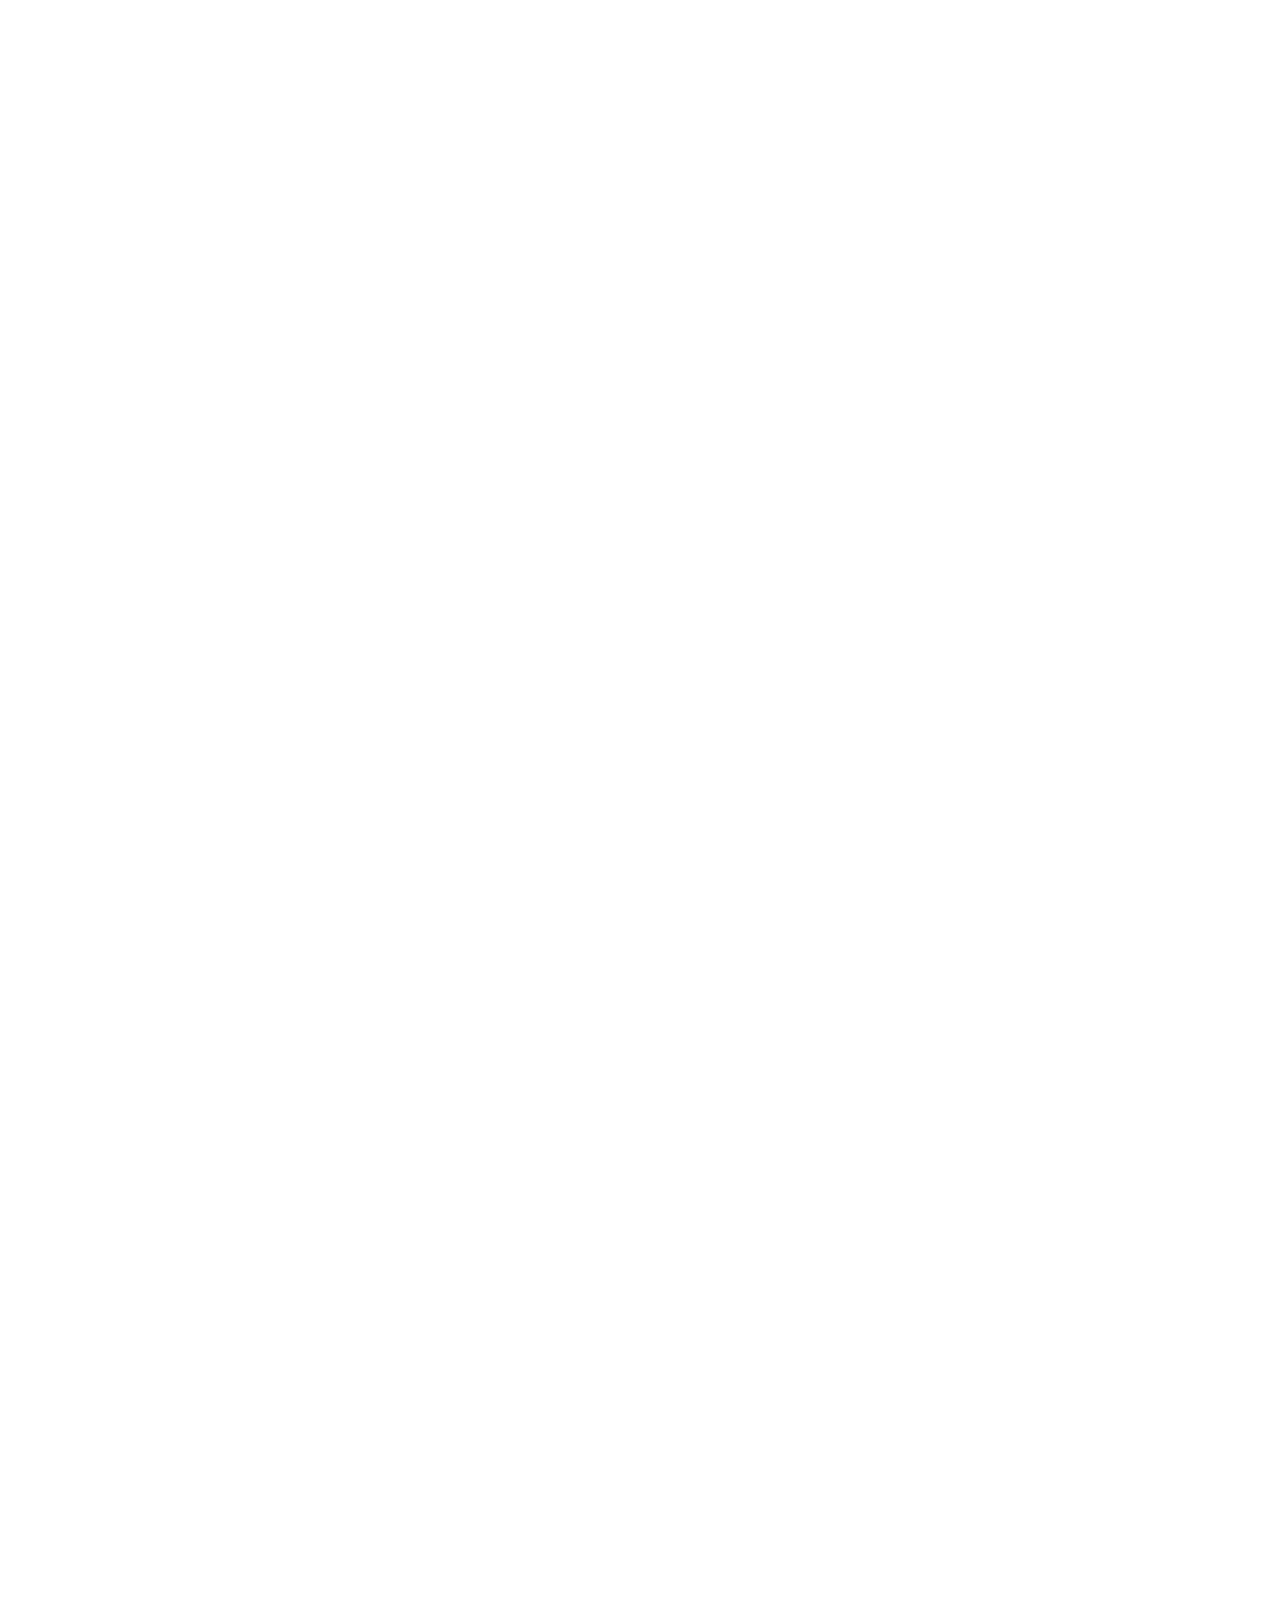
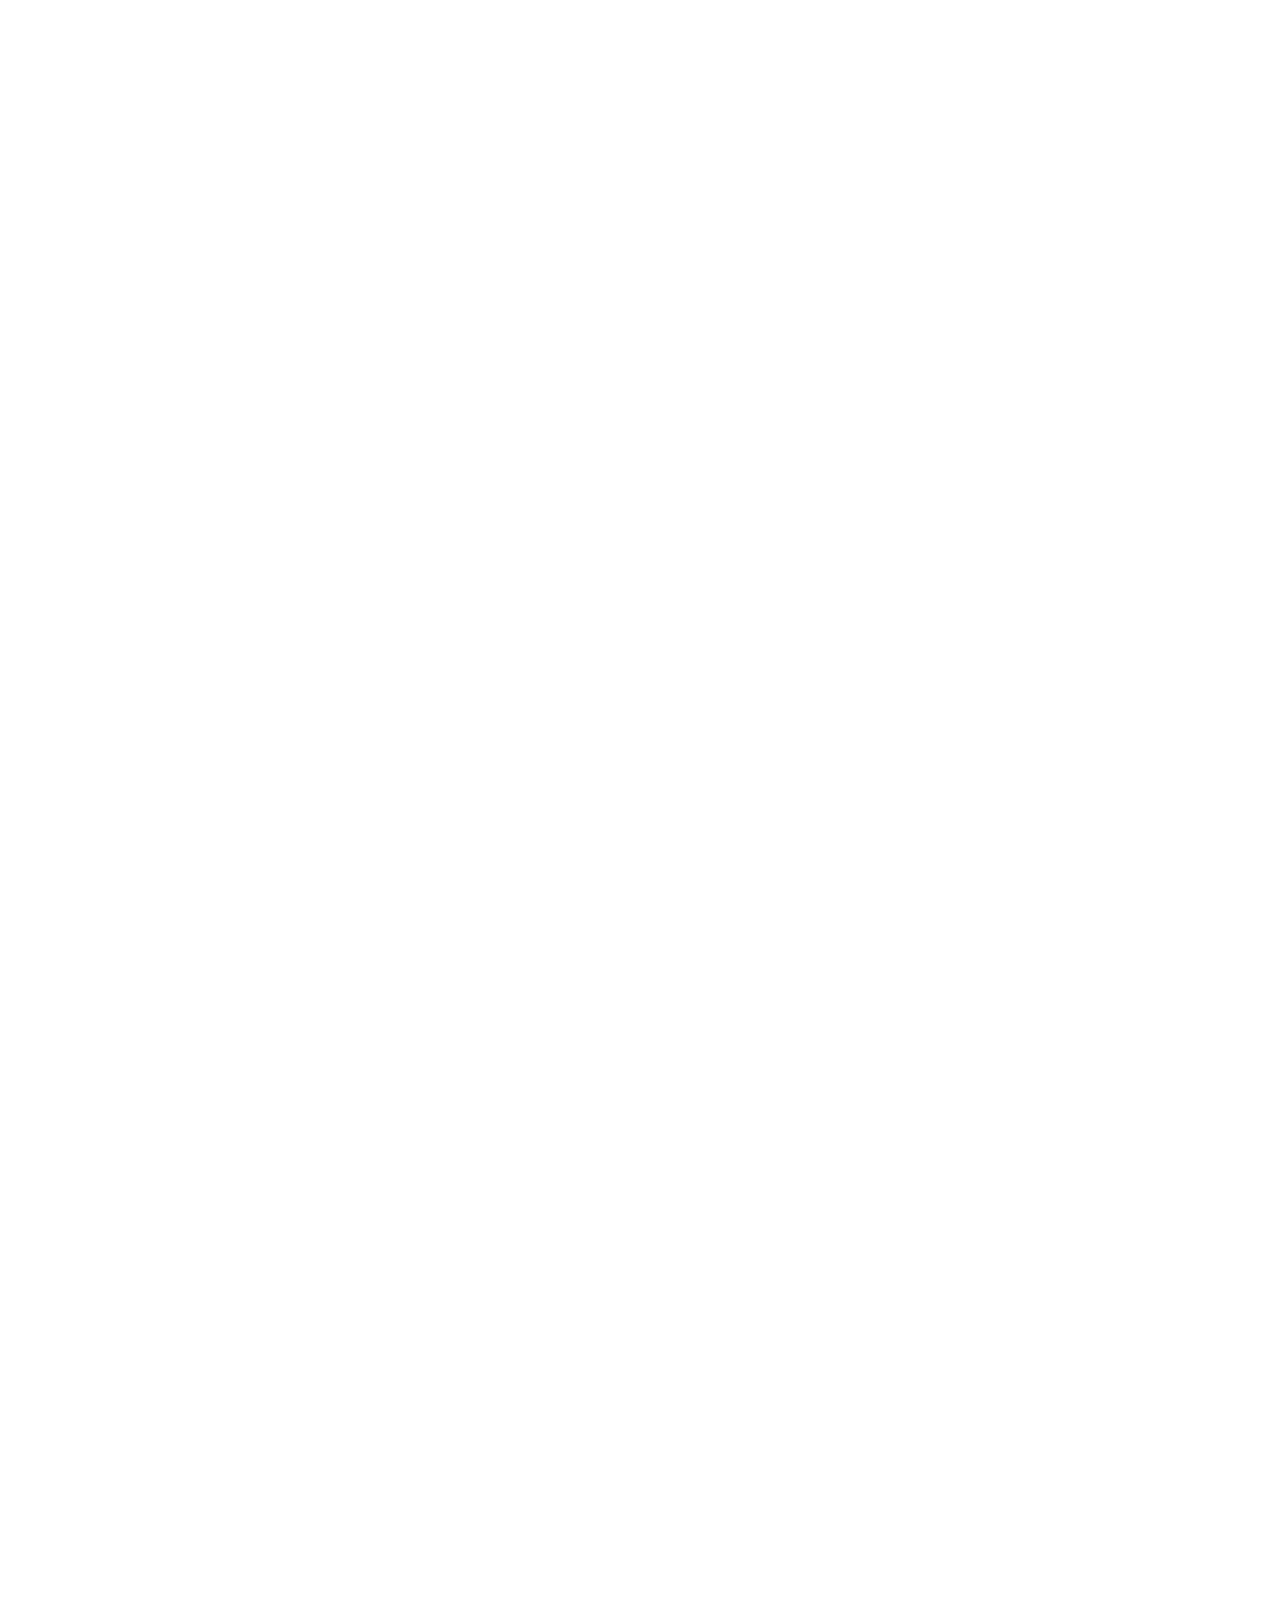
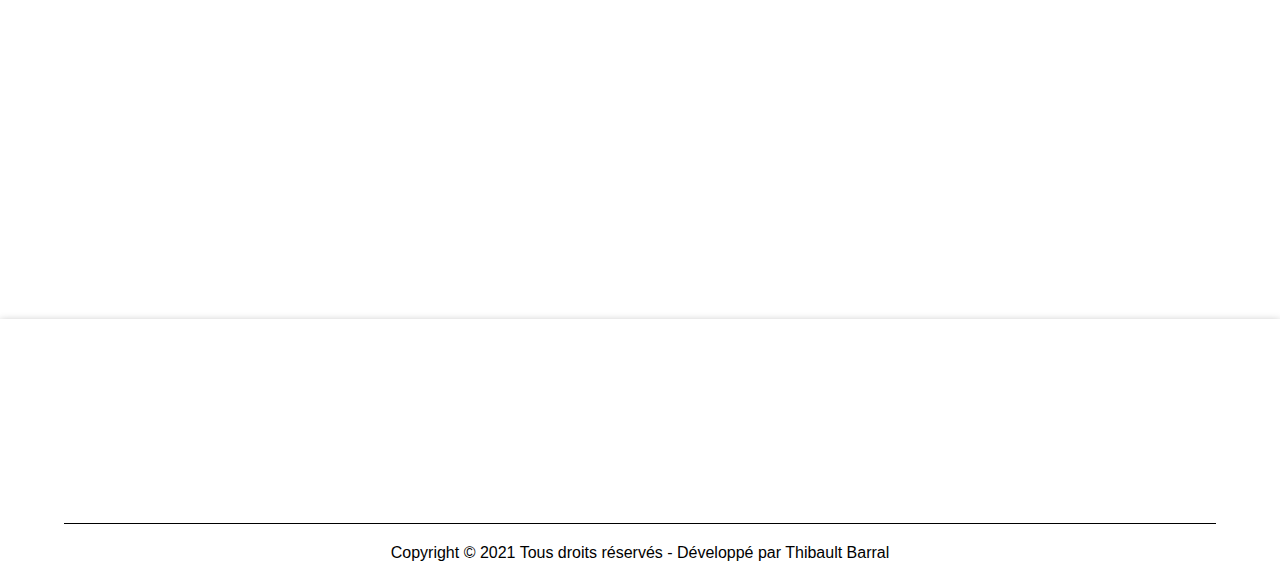
==== commit 21af4cb4: "change version" ====
--- a/index.html
+++ b/index.html
@@ -57,7 +57,7 @@
 <body>
 
     <!--Burger Menu-->
-    <section>
+    <!-- <section>
         <div class="menu-wrap">
         <input type="checkbox" class="toggler">
         <div class="hamburger"><div></div></div>
@@ -73,7 +73,7 @@
             </div>
         </div>
         </div>
-    </section>
+    </section> -->
 
 <header class="showcase reveal">
     <div class="container textcenter showcase-inner">
